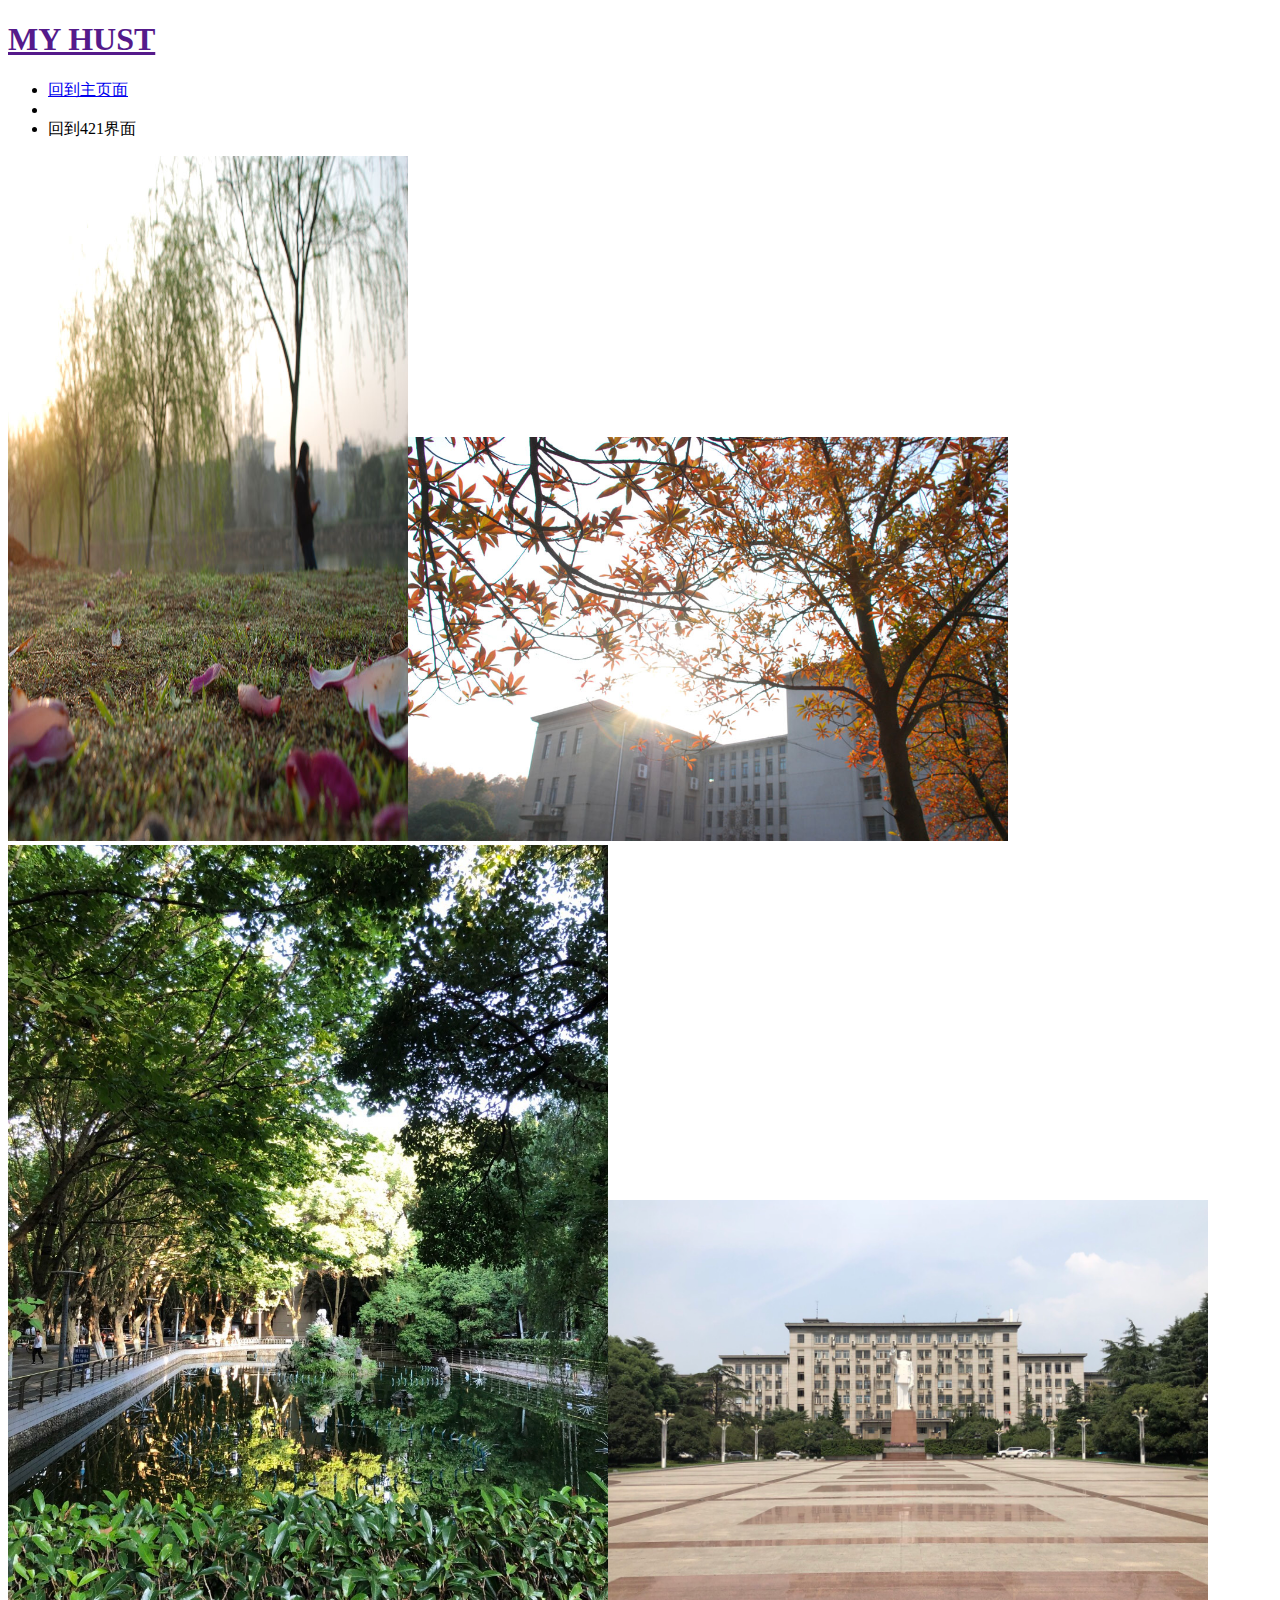
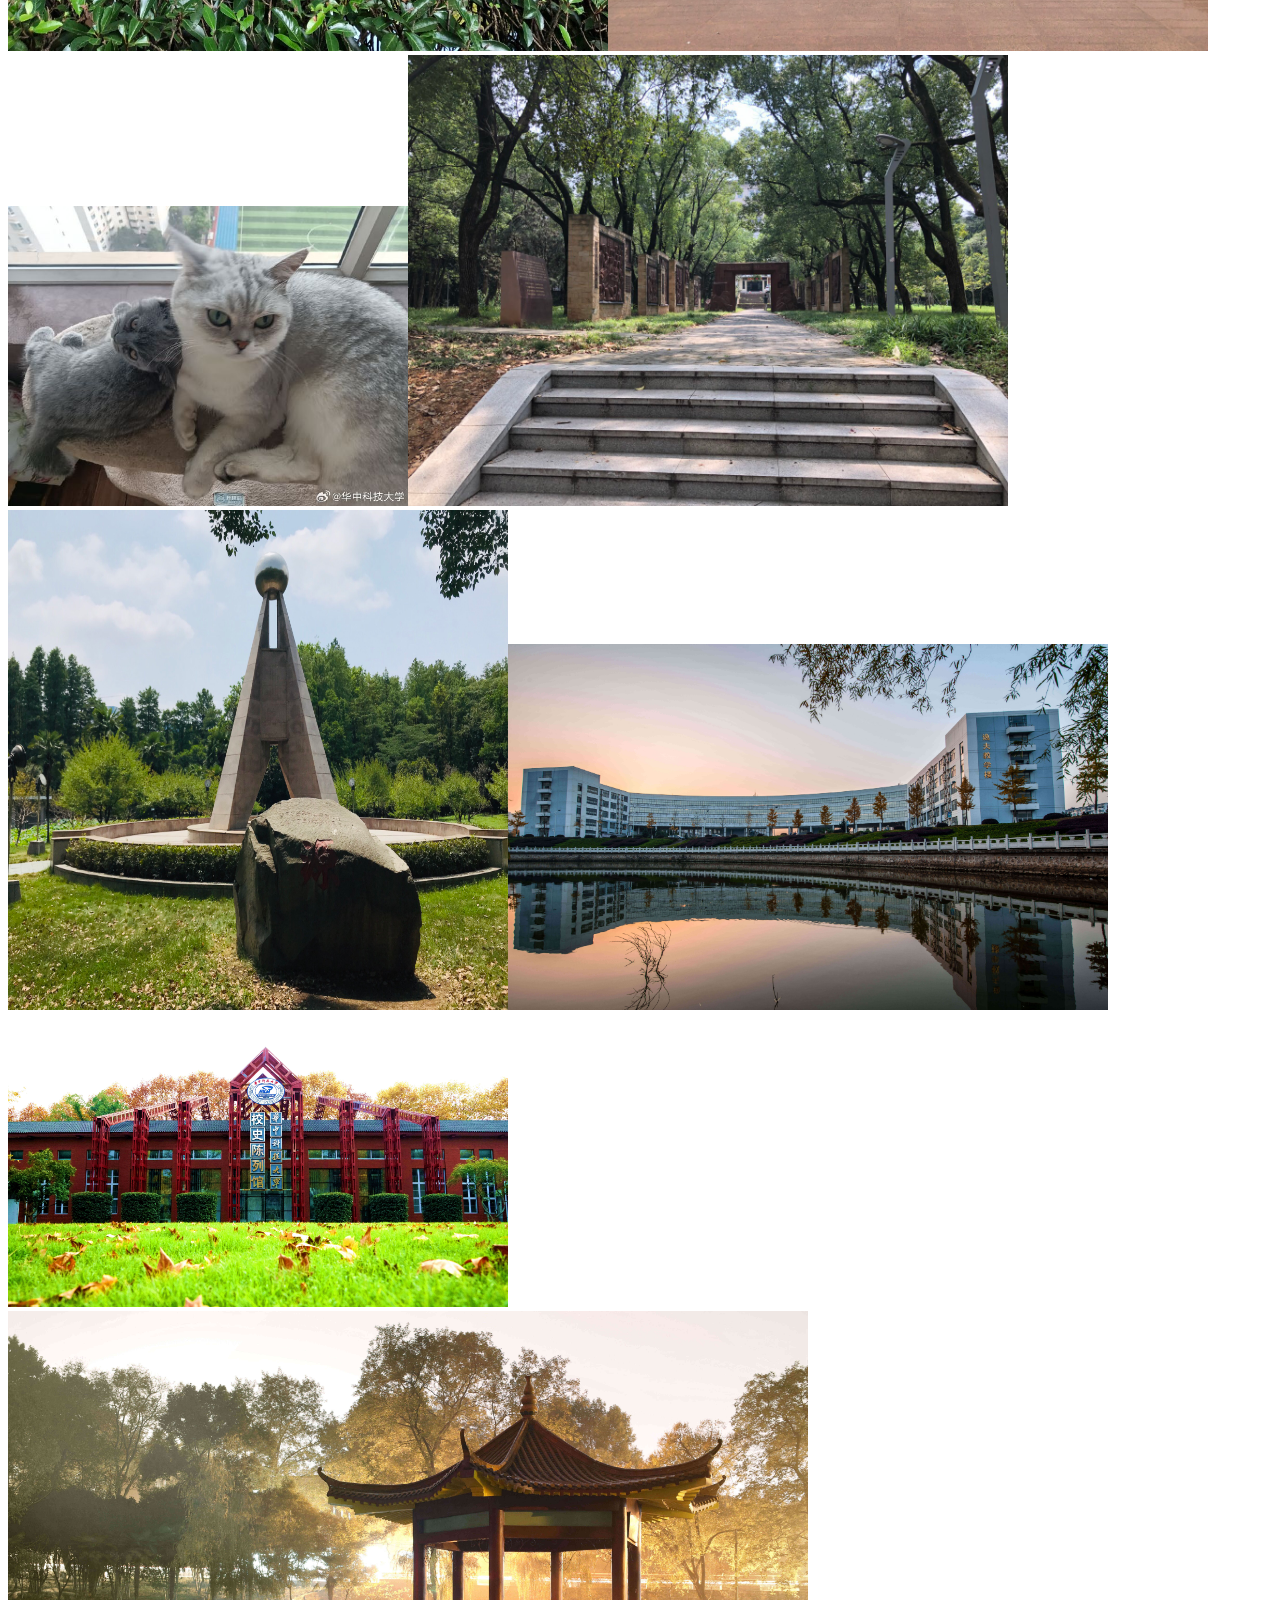
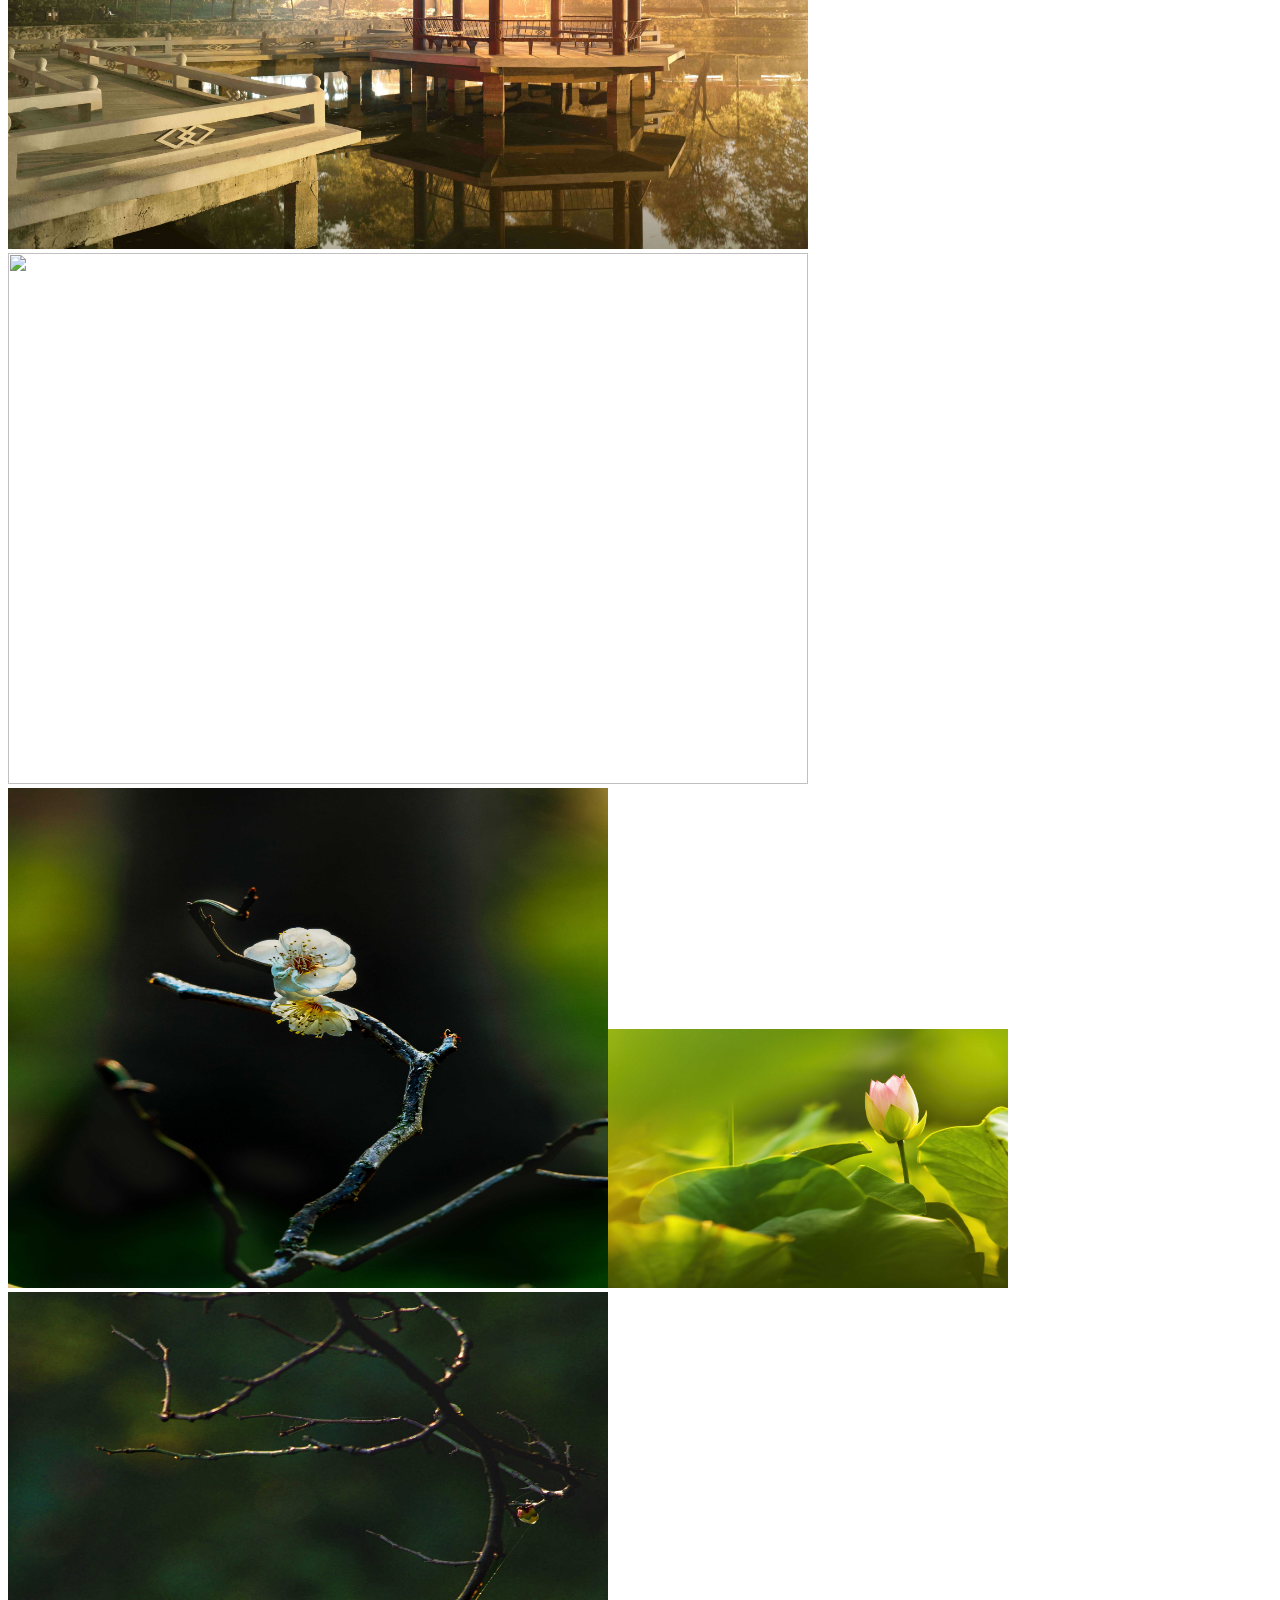
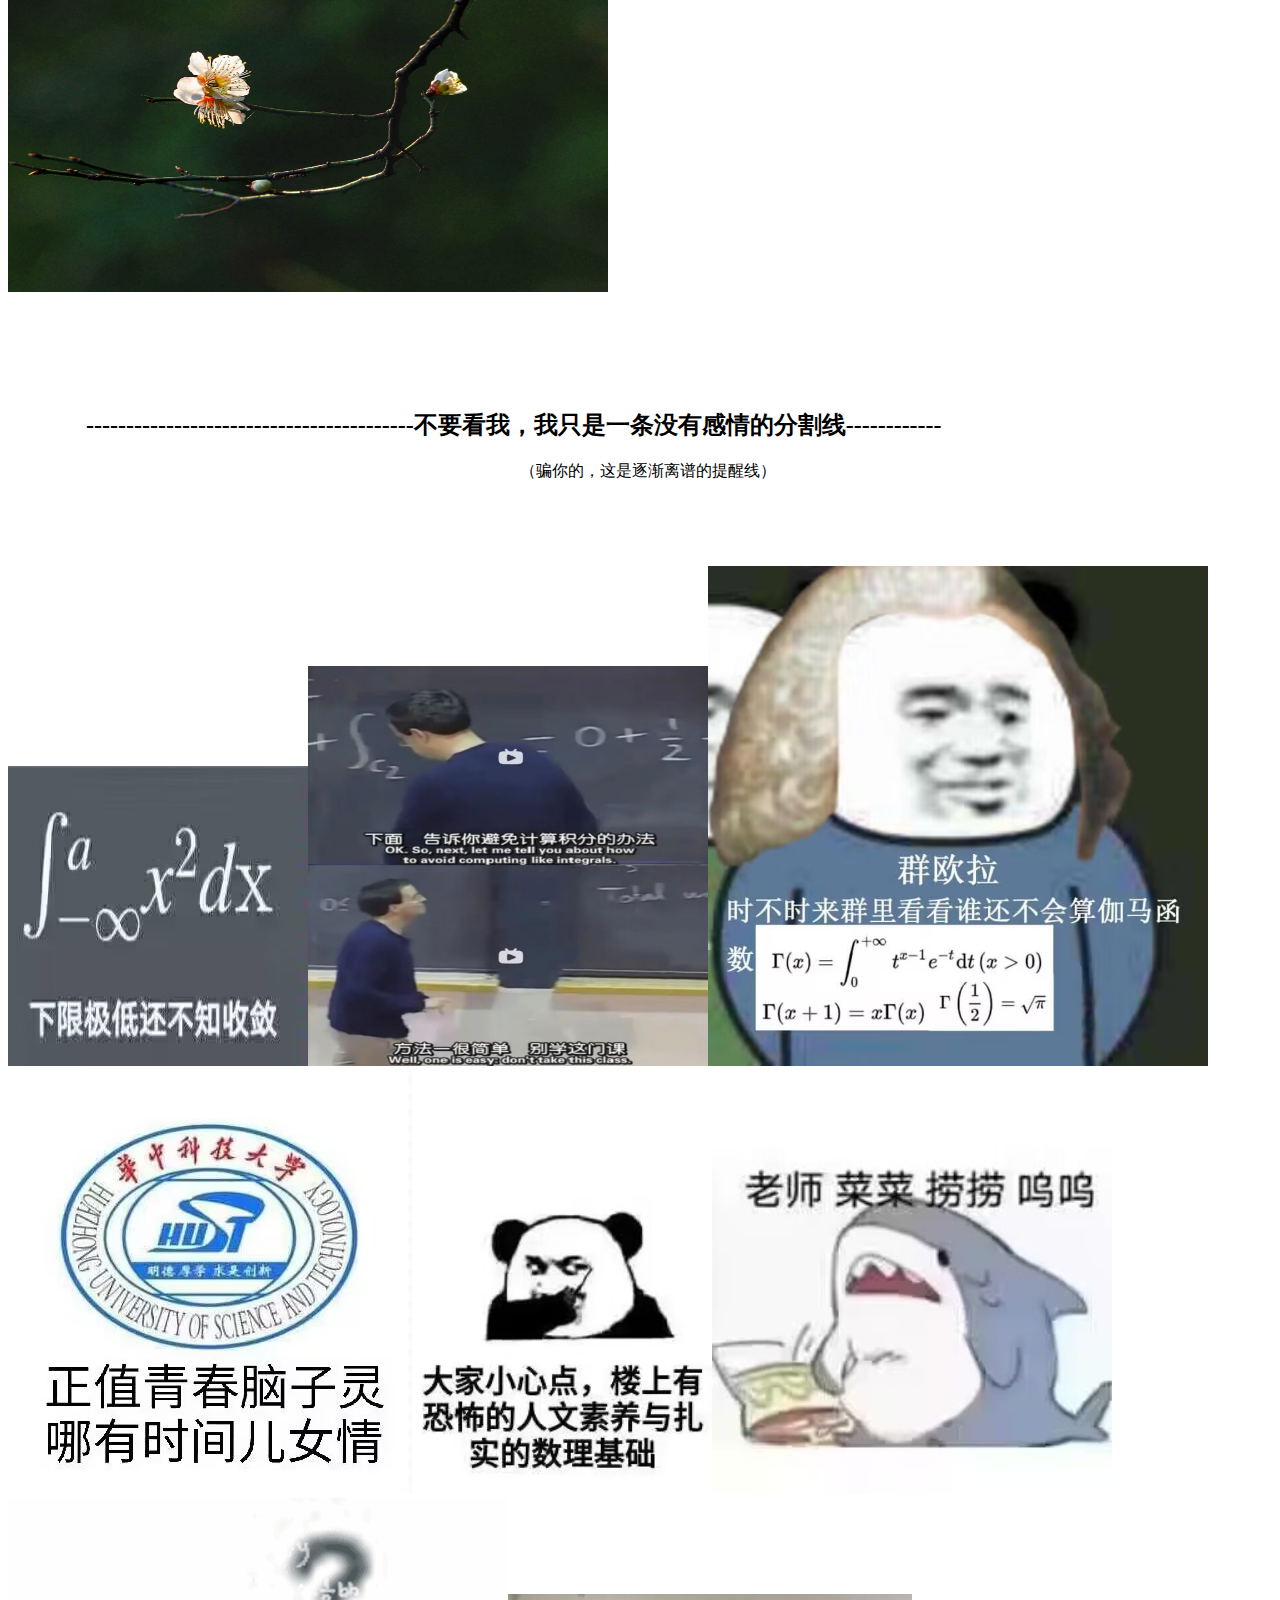
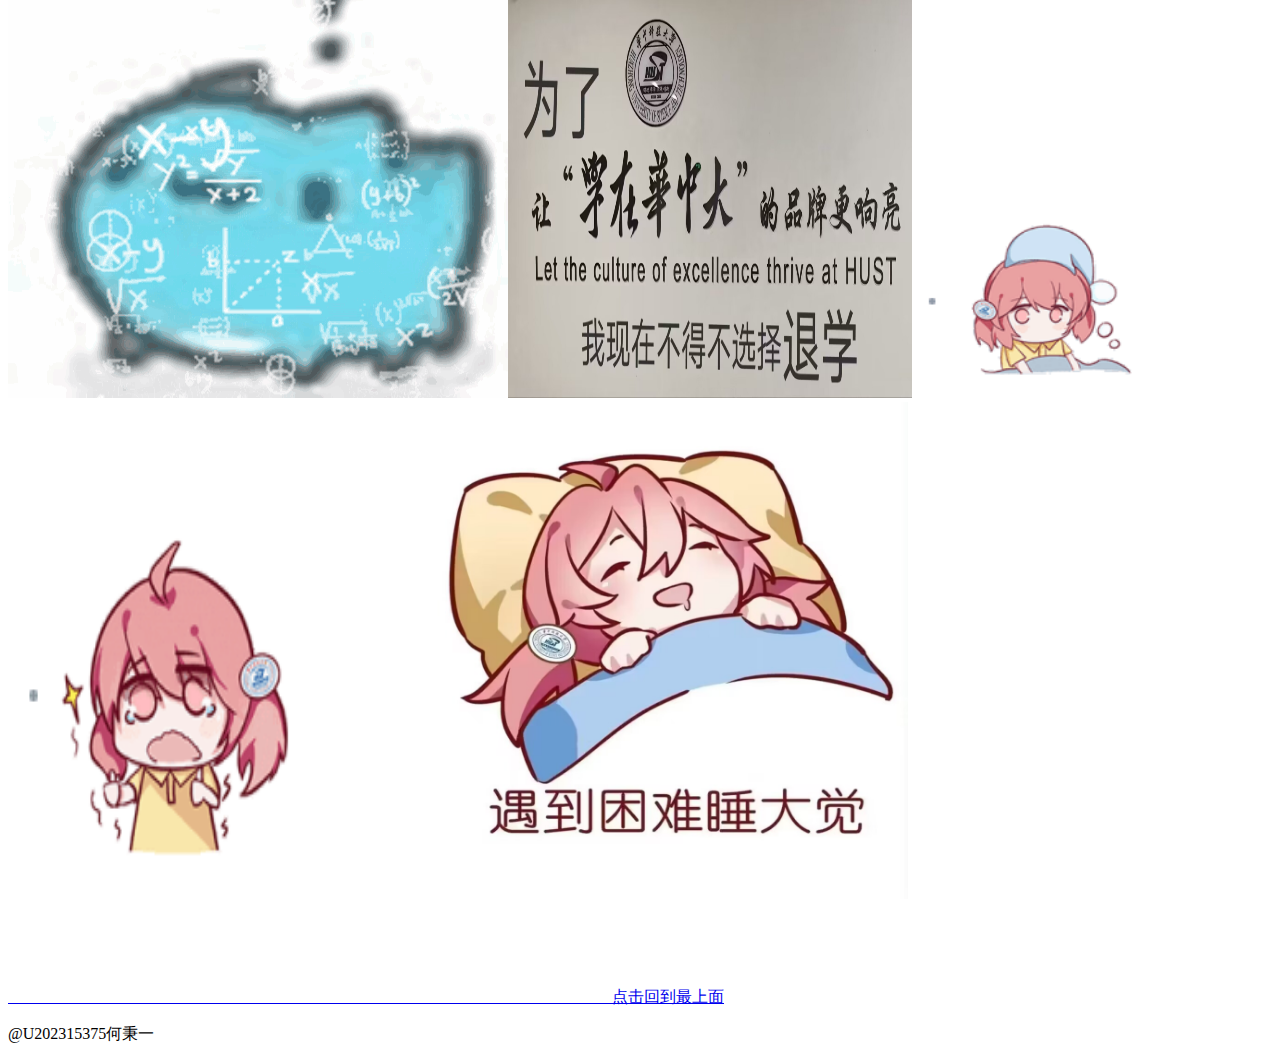
==== my hust 页面.html @ 2a6c6883 "Add files via upload" ====
<!doctype html>
<html lang="en-US">
<head>
<meta charset="utf-8">
<meta http-equiv="X-UA-Compatible" content="IE=edge">
<meta name="viewport" content="width=device-width, initial-scale=1">
<title>MY HUST页面</title>
<link href="../../css/singlePageTemplate.css" rel="stylesheet" type="text/css">
<!--The following script tag downloads a font from the Adobe Edge Web Fonts server for use within the web page. We recommend that you do not modify it.-->
<script>var __adobewebfontsappname__="dreamweaver"</script>
<script src="http://use.edgefonts.net/source-sans-pro:n2:default.js" type="text/javascript"></script>
<!-- HTML5 shim and Respond.js for IE8 support of HTML5 elements and media queries -->
<!-- WARNING: Respond.js doesn't work if you view the page via file:// -->
<!--[if lt IE 9]>
      <script src="https://oss.maxcdn.com/html5shiv/3.7.2/html5shiv.min.js"></script>
      <script src="https://oss.maxcdn.com/respond/1.4.2/respond.min.js"></script>
    <![endif]-->
</head>
<body>
<!-- Main Container -->
<div class="container"> 
  <!-- Navigation -->
  <header> <a href="">
    <h1 class="logo">MY HUST</h1>
  </a>
    <nav>
      <ul>
        <li><a href="主页面.html">回到主页面</a></li>
        <li></li>
        <li>回到421界面</li>
      </ul>
    </nav>
  </header>
  <!-- Hero Section -->
  <!-- About Section -->
  <!-- Stats Gallery Section -->
  
  <!-- Parallax Section -->
  <img src="网站资源/hust图片/4.jpg" alt="" width="400" height="685"><img src="网站资源/hust图片/07.jpg" alt="" width="600" height="404"><img src="网站资源/hust图片/100n0u000000j05id6BF1.jpg" alt="" width="600" height="806"><img src="网站资源/hust图片/100t0w000000kd1ot6695.jpg" alt="" width="600" height="451"><img src="网站资源/hust图片/6325af57ly1hhswhz6ounj20zk0qoq5q.jpg" alt="" width="400" height="300"><img src="网站资源/hust图片/10010w000000kpx8mE06D.jpg" alt="" width="600" height="451"><img src="网站资源/hust图片/1006170000011aqeu84BC.jpg" alt="" width="500" height="500"><img src="网站资源/hust图片/jianzhu9.jpg" alt="" width="600" height="366"><img src="网站资源/hust图片/jianzhu26.jpg" alt="" width="500" height=""><img src="网站资源/hust图片/jianzhu32.jpg" alt="" width="800" height="538"><img src="网站资源/hust图片/qj.jpg" alt="" width="800" height="531"><img src="网站资源/hust图片/tupian04.jpg" alt="" width="600" height="500"><img src="%E7%BD%91%E7%AB%99%E8%B5%84%E6%BA%90/hust%E5%9B%BE%E7%89%87/zuopin05.jpg" alt="" width="400" height="259"><img src="%E7%BD%91%E7%AB%99%E8%B5%84%E6%BA%90/hust%E5%9B%BE%E7%89%87/zuopin08.jpg" alt="" width="600" height="600">
  <section class="banner">
    <h2 class="parallax">&nbsp;</h2>
    <h2 class="parallax">&nbsp;</h2>
    <h2 class="parallax"> &nbsp; &nbsp; &nbsp; &nbsp; &nbsp; &nbsp; &nbsp;-----------------------------------------不要看我，我只是一条没有感情的分割线------------</h2>
    <p> &nbsp; &nbsp; &nbsp; &nbsp; &nbsp; &nbsp; &nbsp; &nbsp; &nbsp; &nbsp; &nbsp; &nbsp; &nbsp; &nbsp; &nbsp; &nbsp; &nbsp; &nbsp; &nbsp; &nbsp; &nbsp; &nbsp; &nbsp; &nbsp; &nbsp; &nbsp; &nbsp; &nbsp; &nbsp; &nbsp; &nbsp; &nbsp; &nbsp; &nbsp; &nbsp; &nbsp; &nbsp; &nbsp; &nbsp; &nbsp; &nbsp; &nbsp; &nbsp; &nbsp; &nbsp; &nbsp; &nbsp; &nbsp; &nbsp; &nbsp; &nbsp; &nbsp; &nbsp; &nbsp; &nbsp; &nbsp; &nbsp; &nbsp; &nbsp; &nbsp; &nbsp; &nbsp; &nbsp; &nbsp; （骗你的，这是逐渐离谱的提醒线） </p>
    <p>&nbsp;</p>
    <p>&nbsp;</p>
  </section>
  <img src="网站资源/hust图片/表情包/D7AC4C9F91821784D9B33D2758E92EAA.jpg" alt="" width="300" height="300"><img src="网站资源/hust图片/表情包/CEBAAFB20646CFE7F856A898B2BE0ED2.jpg" alt="" width="400" height="400"><img src="网站资源/hust图片/表情包/68475579A1457DAA55BB3A9A2DA14011.jpg" alt="" width="500" height="500"><img src="网站资源/hust图片/表情包/63362DF273682CB0D8380EE1DD87A5FE.jpg" alt="" width="404" height="424"><img src="网站资源/hust图片/表情包/7012EC62459120AF9F3AA6A0CAC8885C.jpg" alt="" width="300" height="300"><img src="网站资源/hust图片/表情包/6D90EDD430580ADD8C4B00DE9D1D4248.jpg" alt="" width="400" height="400"><img src="网站资源/hust图片/表情包/2D0CD44CA10CB2AF7CF447B14694BF9F.jpg" alt="" width="500" height="500"><img src="网站资源/hust图片/表情包/1241C35F581BC58F7641AE0C58C3298B.jpg" alt="" width="404" height="404"><img src="网站资源/hust图片/表情包/AD(91}QK@K_2DAI2N`H6J_V.png" alt="" width="300" height="187"><img src="网站资源/hust图片/表情包/56HMDSELD`5LU`E4JZEUFWW.png" alt="" width="400" height="400"><img src="网站资源/hust图片/表情包/394A8D16B85B9D13E0EECBCDFC3BA812.jpg" alt="" width="500" height="497"><!-- More Info Section -->
  <footer> </footer>
  <!-- Footer Section -->
  <section class="footer_banner" id="contact">
<div class="button">
  <p>&nbsp;</p>
  <p>&nbsp;</p>
  <p><a href="my hust 页面.html"> &nbsp; &nbsp; &nbsp; &nbsp; &nbsp; &nbsp; &nbsp; &nbsp; &nbsp; &nbsp; &nbsp; &nbsp; &nbsp; &nbsp; &nbsp; &nbsp; &nbsp; &nbsp; &nbsp; &nbsp; &nbsp; &nbsp; &nbsp; &nbsp; &nbsp; &nbsp; &nbsp; &nbsp; &nbsp; &nbsp; &nbsp; &nbsp; &nbsp; &nbsp; &nbsp; &nbsp; &nbsp; &nbsp; &nbsp; &nbsp; &nbsp; &nbsp; &nbsp; &nbsp; &nbsp; &nbsp; &nbsp; &nbsp; &nbsp; &nbsp; &nbsp; &nbsp; &nbsp; &nbsp; &nbsp; &nbsp; &nbsp; &nbsp; &nbsp; &nbsp; &nbsp; &nbsp; &nbsp; &nbsp; &nbsp; &nbsp; &nbsp; &nbsp; &nbsp; &nbsp; &nbsp; &nbsp; &nbsp; &nbsp; &nbsp; &nbsp;点击回到最上面</a></p>
</div>
  </section>
  <!-- Copyrights Section -->
  <div class="copyright"> @U202315375何秉一</div>
</div>
<!-- Main Container Ends -->
</body>
</html>
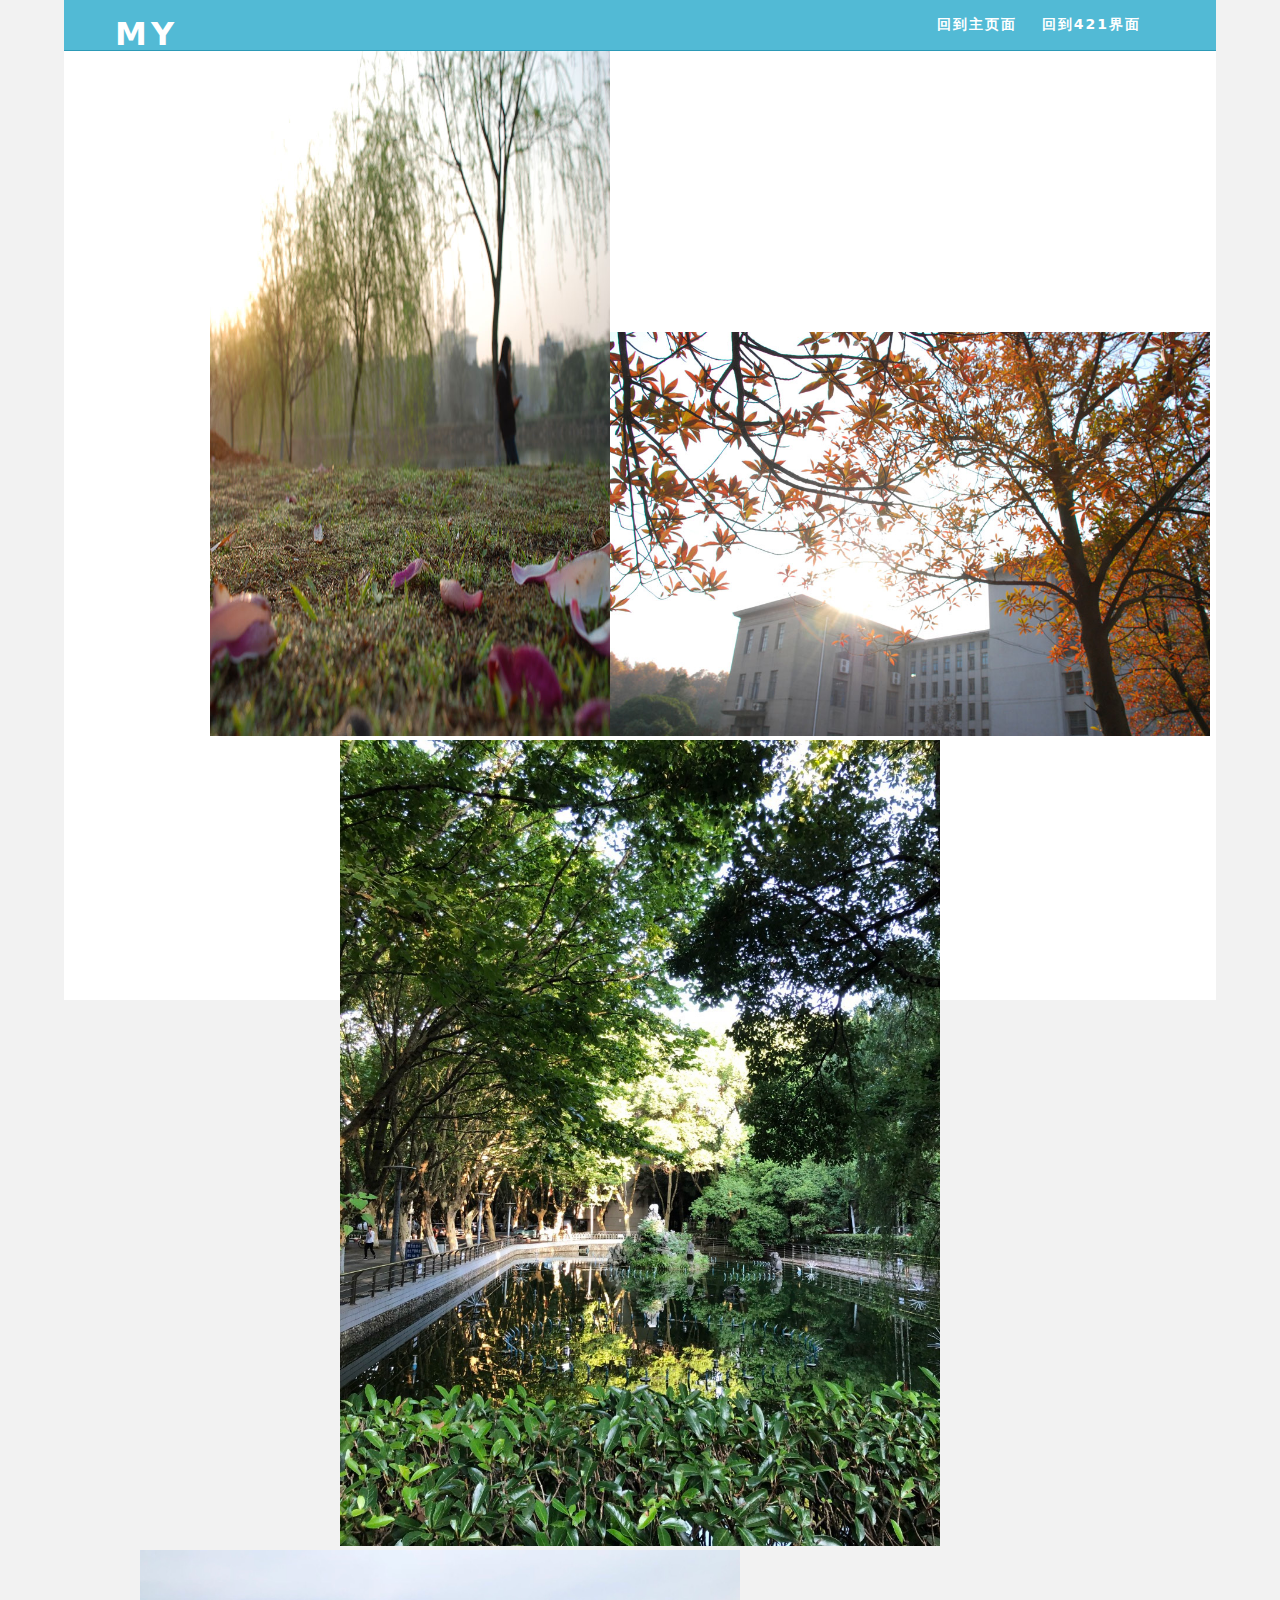
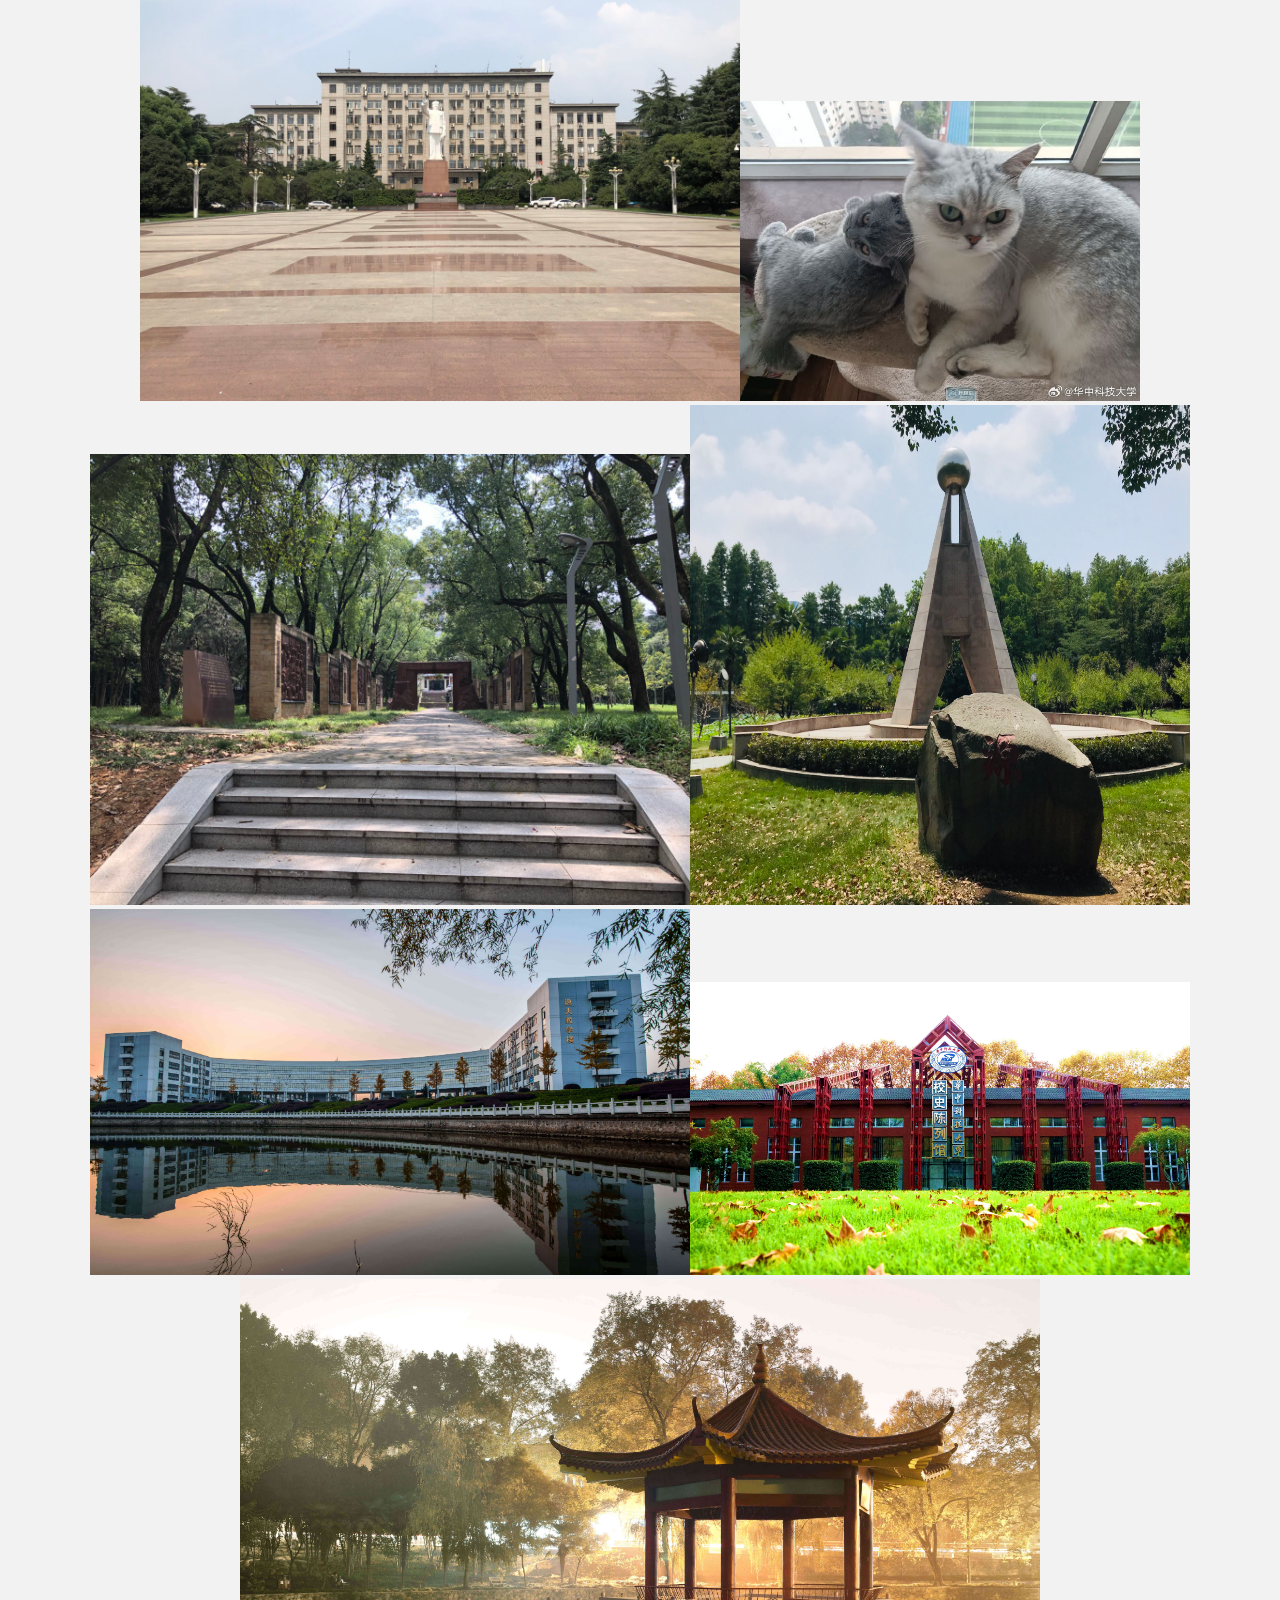
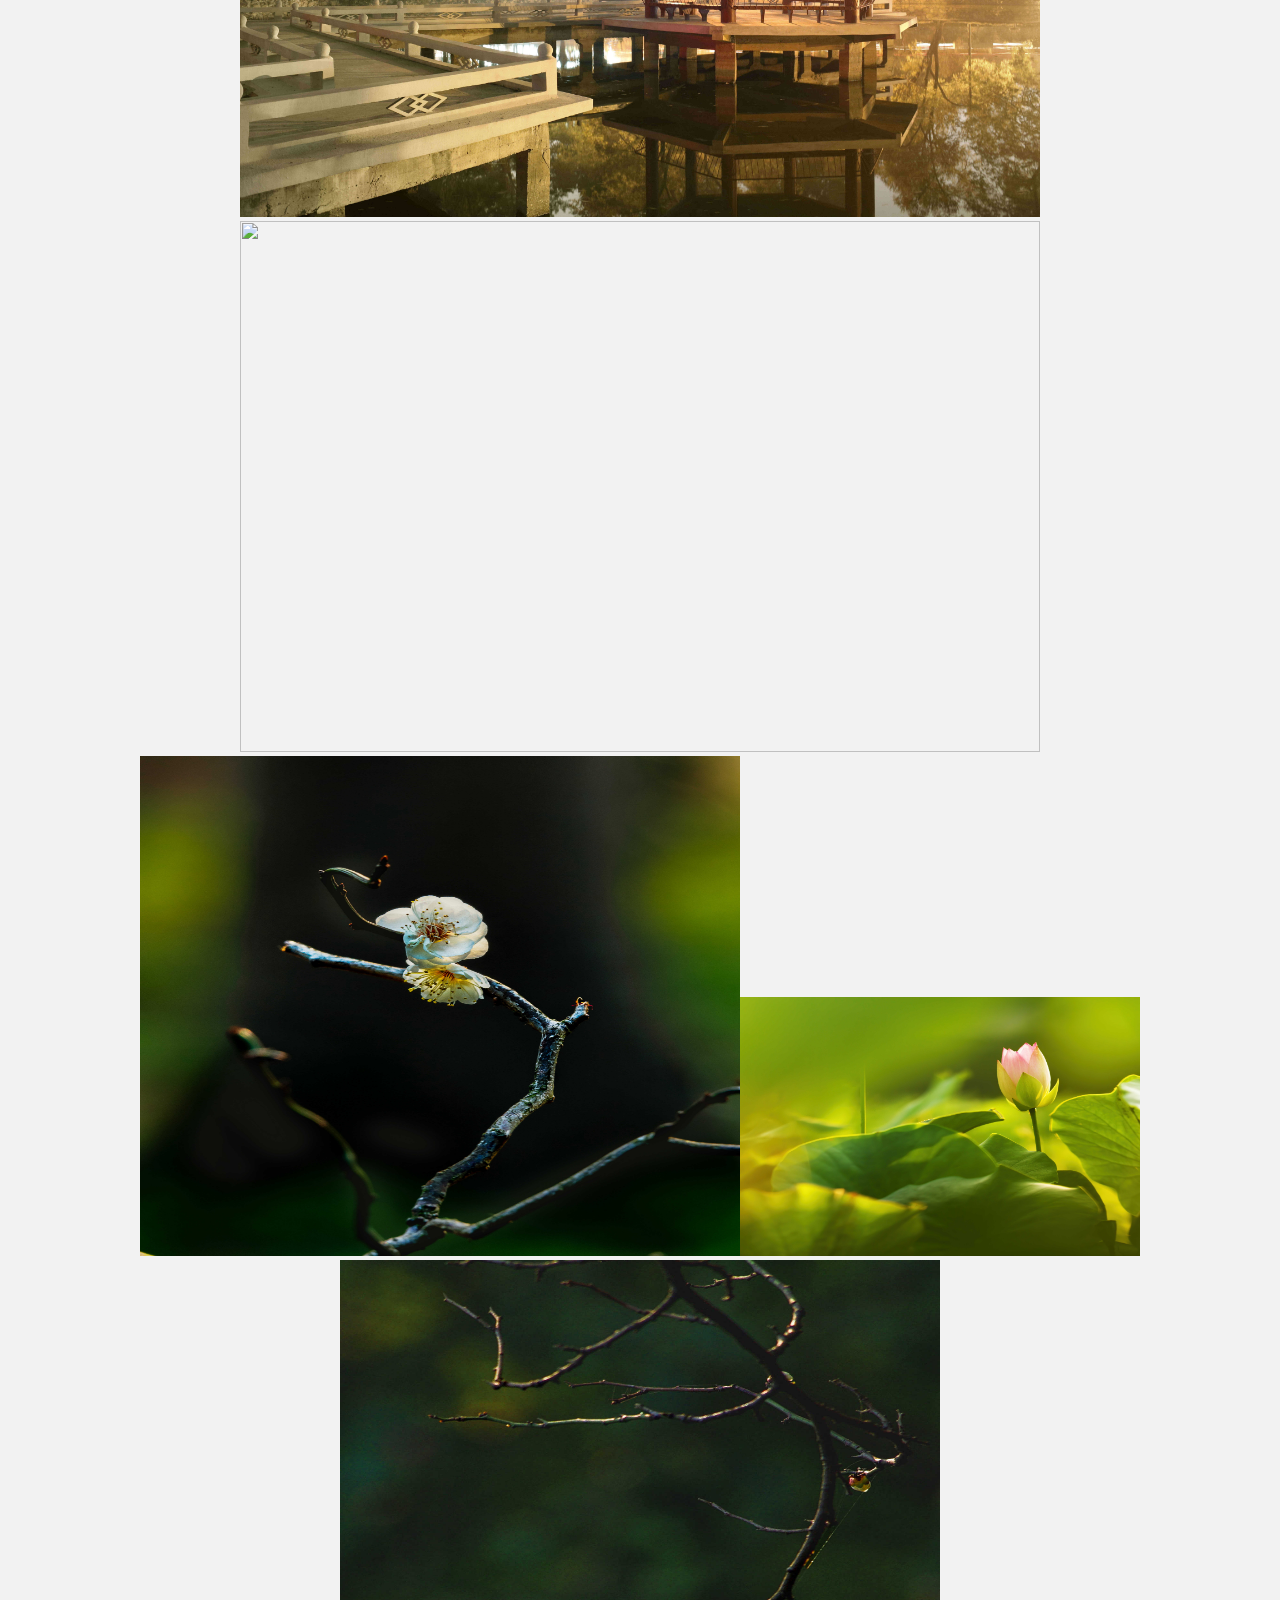
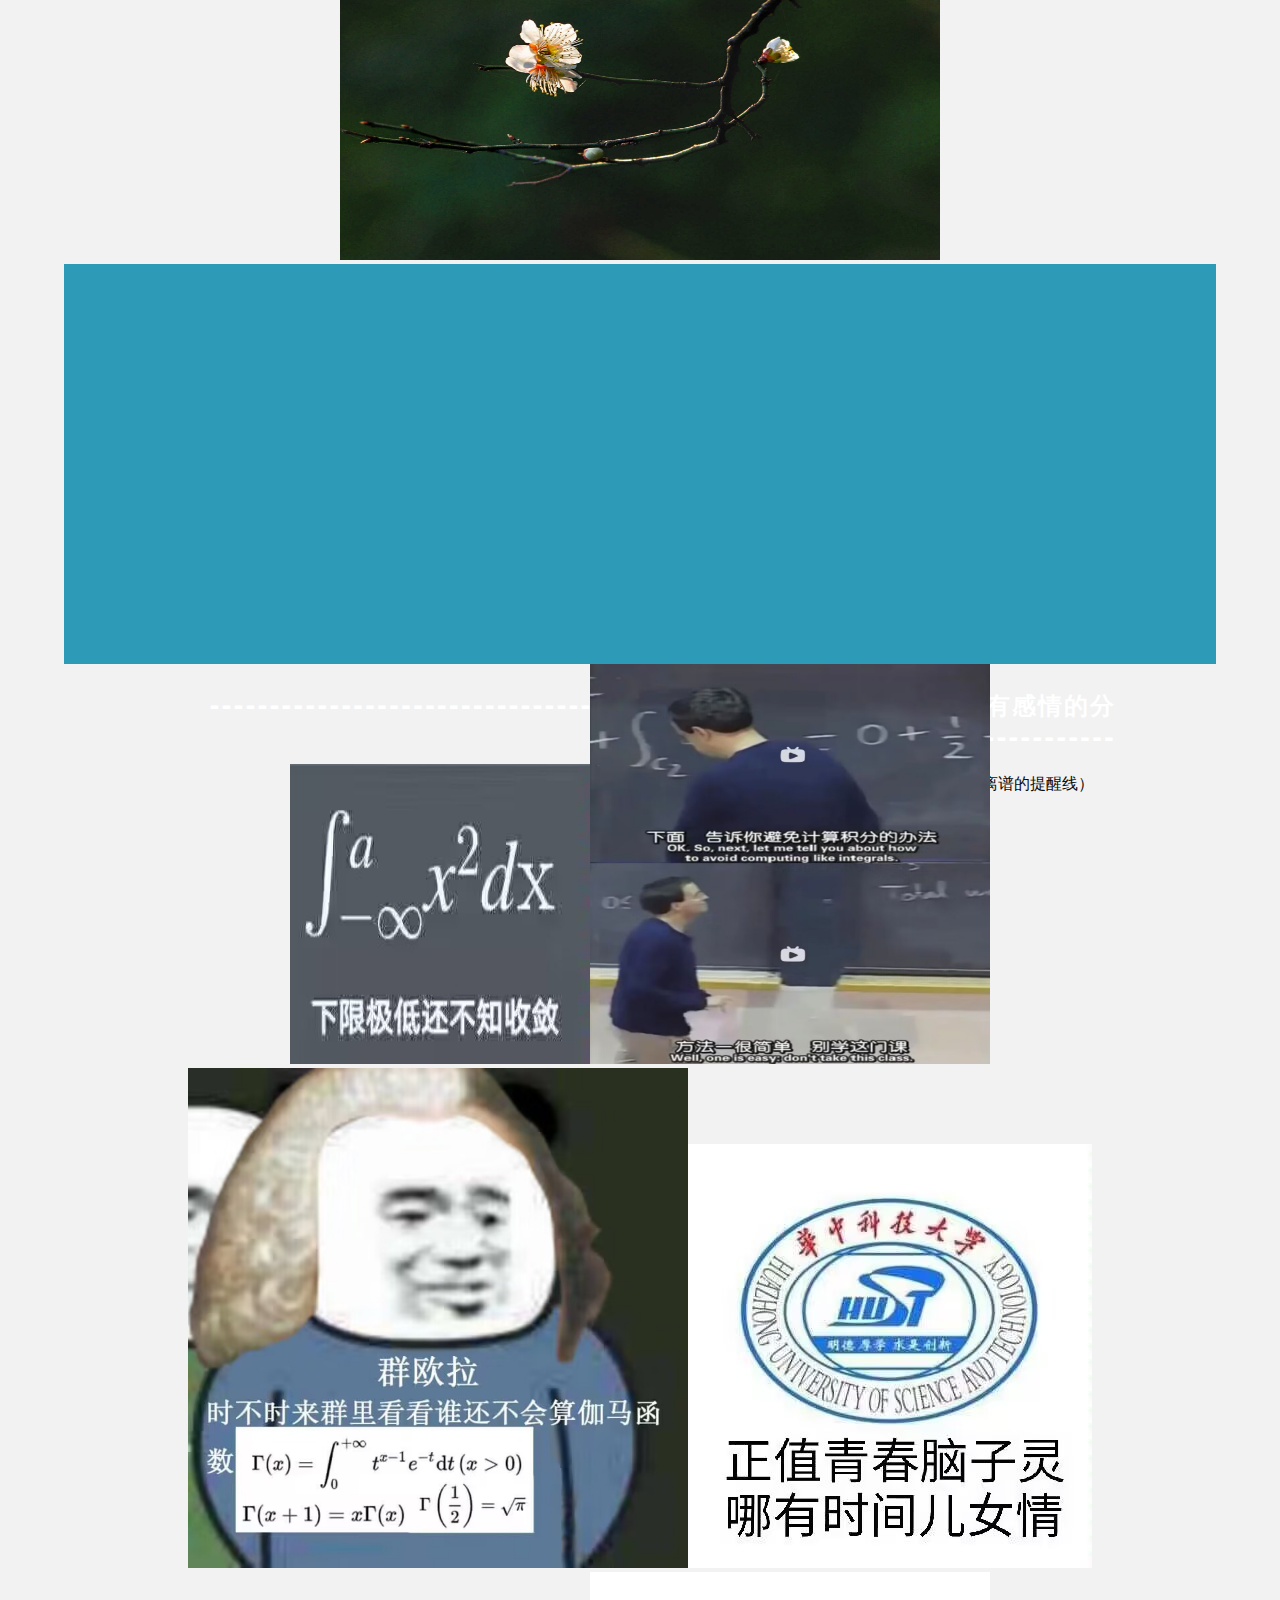
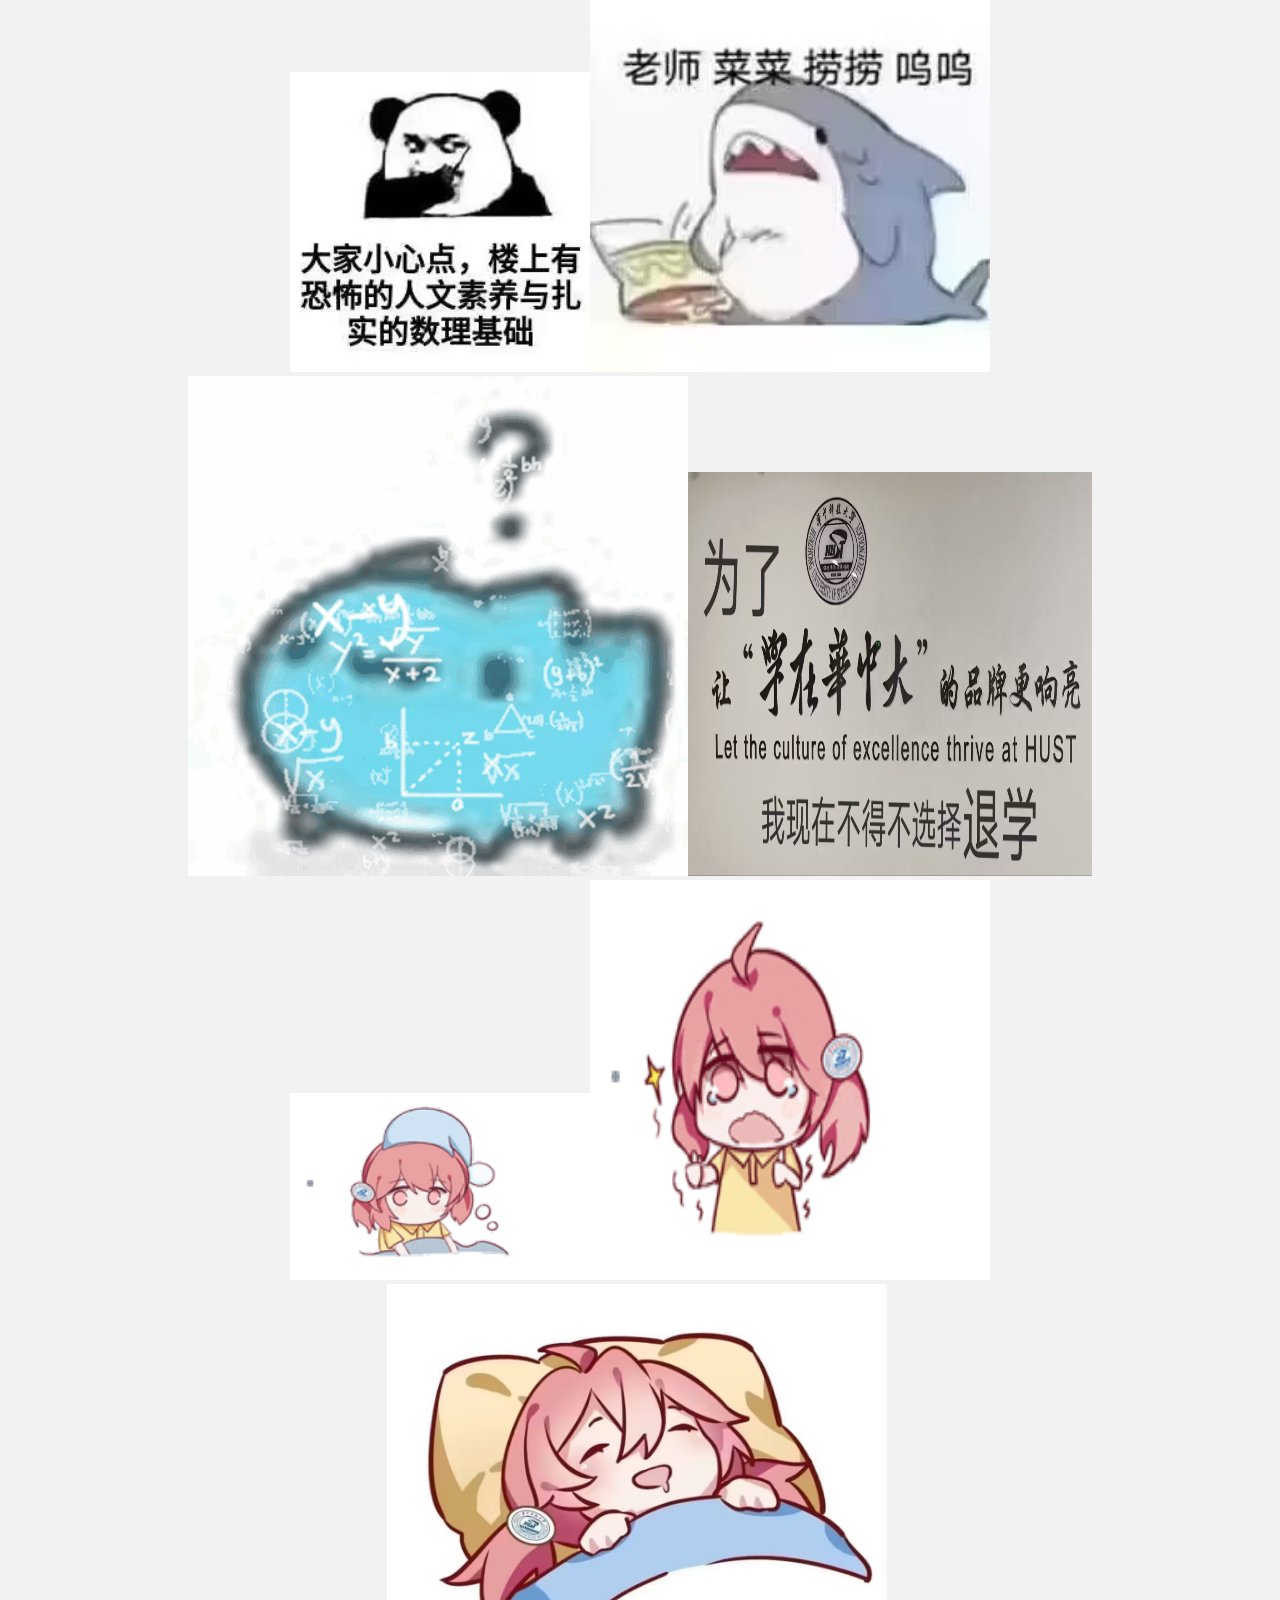
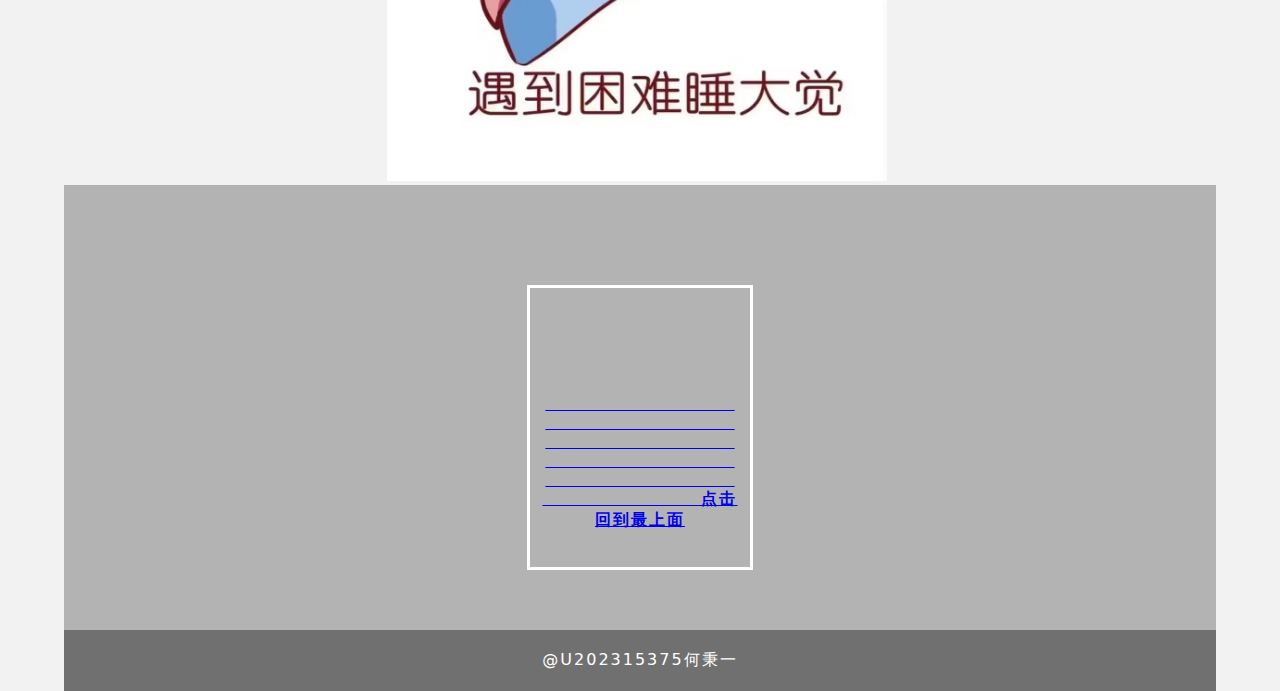
==== commit d3f626c3: "Update my hust 页面.html" ====
--- a/my hust 页面.html
+++ b/my hust 页面.html
@@ -25,7 +25,7 @@
   </a>
     <nav>
       <ul>
-        <li><a href="主页面.html">回到主页面</a></li>
+        <li><a href="index.html">回到主页面</a></li>
         <li></li>
         <li>回到421界面</li>
       </ul>
--- a/css/singlePageTemplate.css
+++ b/css/singlePageTemplate.css
@@ -0,0 +1,482 @@
+@charset "UTF-8";
+/* Body */
+body {
+	font-family: source-sans-pro;
+	background-color: #f2f2f2;
+	margin-top: 0px;
+	margin-right: 0px;
+	margin-bottom: 0px;
+	margin-left: 0px;
+	font-style: normal;
+	font-weight: 200;
+}
+/* Container */
+.container {
+    width: 90%;
+    margin-left: auto;
+    margin-right: auto;
+    height: 1000px;
+    background-color: #FFFFFF;
+    text-align: center;
+    font-family: Segoe, "Segoe UI", "DejaVu Sans", "Trebuchet MS", Verdana, sans-serif;
+    color: #0B0B0B;
+}
+/* Navigation */
+header {
+	width: 100%;
+	height: 5%;
+	background-color: #52bad5;
+	border-bottom: 1px solid #2C9AB7;
+}
+.logo {
+	color: #fff;
+	font-weight: bold;
+	text-align: undefined;
+	width: 10%;
+	float: left;
+	margin-top: 15px;
+	margin-left: 25px;
+	letter-spacing: 4px;
+}
+nav {
+	float: right;
+	width: 50%;
+	text-align: right;
+	margin-right: 25px;
+}
+header nav ul {
+	list-style: none;
+	float: right;
+}
+nav ul li {
+	float: left;
+	color: #FFFFFF;
+	font-size: 14px;
+	text-align: left;
+	margin-right: 25px;
+	letter-spacing: 2px;
+	font-weight: bold;
+	transition: all 0.3s linear;
+}
+ul li a {
+	color: #FFFFFF;
+	text-decoration: none;
+}
+ul li:hover a {
+	color: #2C9AB7;
+}
+.hero_header {
+	color: #FFFFFF;
+	text-align: center;
+	margin-top: 0px;
+	margin-right: 0px;
+	margin-bottom: 0px;
+	margin-left: 0px;
+	letter-spacing: 4px;
+}
+/* Hero Section */
+.hero {
+	background-color: #B3B3B3;
+	padding-top: 150px;
+	padding-bottom: 150px;
+}
+.light {
+	font-weight: bold;
+	color: #717070;
+}
+.tagline {
+	text-align: center;
+	color: #FFFFFF;
+	margin-top: 4px;
+	font-weight: lighter;
+	text-transform: uppercase;
+	letter-spacing: 1px;
+}
+/* About Section */
+.text_column {
+	width: 29%;
+	text-align: justify;
+	font-weight: lighter;
+	line-height: 25px;
+	float: left;
+	padding-left: 20px;
+	padding-right: 20px;
+	color: #A3A3A3;
+}
+.about {
+	padding-left: 25px;
+	padding-right: 25px;
+	padding-top: 35px;
+	display: inline-block;
+	background-color: #FFFFFF;
+	margin-top: 0px;
+}
+/* Stats Gallery */
+.stats {
+	color: #717070;
+	margin-bottom: 5px;
+}
+.gallery {
+	clear: both;
+	display: inline-block;
+	width: 100%;
+	background-color: #FFFFFF;
+	/* [disabled]min-width: 400px;
+*/
+	padding-bottom: 35px;
+	padding-top: 0px;
+	margin-top: -5px;
+	margin-bottom: 0px;
+}
+.thumbnail {
+	width: 25%;
+	text-align: center;
+	float: left;
+	margin-top: 35px;
+}
+.gallery .thumbnail h4 {
+	margin-top: 5px;
+	margin-right: 5px;
+	margin-bottom: 5px;
+	margin-left: 5px;
+	color: #52BAD5;
+}
+.gallery .thumbnail p {
+	margin-top: 0px;
+	margin-right: 0px;
+	margin-bottom: 0px;
+	margin-left: 0px;
+	color: #A3A3A3;
+}
+/* Parallax Section */
+.banner {
+	background-color: #2D9AB7;
+	background-image: url(../images/parallax.png);
+	height: 400px;
+	background-attachment: fixed;
+	background-size: cover;
+	background-repeat: no-repeat;
+}
+.parallax {
+	color: #FFFFFF;
+	text-align: right;
+	padding-right: 100px;
+	padding-top: 110px;
+	letter-spacing: 2px;
+	margin-top: 0px;
+}
+.parallax_description {
+	color: #FFFFFF;
+	text-align: right;
+	padding-right: 100px;
+	width: 30%;
+	float: right;
+	font-weight: lighter;
+	line-height: 23px;
+	margin-top: 0px;
+	margin-right: 0px;
+	margin-bottom: 0px;
+	margin-left: 0px;
+}
+/* More info */
+footer {
+	background-color: #FFFFFF;
+	padding-bottom: 35px;
+}
+.footer_column {
+	width: 50%;
+	text-align: center;
+	padding-top: 30px;
+	float: left;
+}
+footer .footer_column h3 {
+	color: #B3B3B3;
+	text-align: center;
+}
+footer .footer_column p {
+	color: #717070;
+	background-color: #FFFFFF;
+}
+.cards {
+	width: 100%;
+	height: auto;
+	max-width: 400px;
+	max-height: 200px;
+}
+footer .footer_column p {
+	padding-left: 30px;
+	padding-right: 30px;
+	text-align: justify;
+	line-height: 25px;
+	font-weight: lighter;
+	margin-left: 20px;
+	margin-right: 20px;
+}
+.button {
+	width: 200px;
+	margin-top: 40px;
+	margin-right: auto;
+	margin-bottom: auto;
+	margin-left: auto;
+	padding-top: 20px;
+	padding-right: 10px;
+	padding-bottom: 20px;
+	padding-left: 10px;
+	text-align: center;
+	vertical-align: middle;
+	border-radius: 0px;
+	text-transform: uppercase;
+	font-weight: bold;
+	letter-spacing: 2px;
+	border: 3px solid #FFFFFF;
+	color: #FFFFFF;
+	transition: all 0.3s linear;
+}
+.button:hover {
+	background-color: #FEFEFE;
+	color: #C4C4C4;
+	cursor: pointer;
+}
+.copyright {
+	text-align: center;
+	padding-top: 20px;
+	padding-bottom: 20px;
+	background-color: #717070;
+	color: #FFFFFF;
+	text-transform: uppercase;
+	font-weight: lighter;
+	letter-spacing: 2px;
+	border-top-width: 2px;
+}
+.footer_banner {
+	background-color: #B3B3B3;
+	padding-top: 60px;
+	padding-bottom: 60PX;
+	margin-bottom: 0px;
+	background-image: url(../images/pattern.png);
+	background-repeat: repeat;
+}
+footer {
+	display: inline-block;
+}
+.hidden {
+	display: none;
+}
+
+/* Mobile */
+@media (max-width: 320px) {
+.logo {
+	width: 100%;
+	text-align: center;
+	margin-top: 13px;
+	margin-right: 0px;
+	margin-bottom: 0px;
+	margin-left: 0px;
+}
+.container header nav {
+	margin-top: 0px;
+	margin-right: 0px;
+	margin-bottom: 0px;
+	margin-left: 0px;
+	width: 100%;
+	float: none;
+	display: none;
+}
+header nav ul {
+}
+nav ul li {
+	margin-top: 0px;
+	margin-right: 0px;
+	margin-bottom: 0px;
+	margin-left: 0px;
+	width: 100%;
+	text-align: center;
+}
+.text_column {
+	width: 100%;
+	text-align: justify;
+	padding-top: 0px;
+	padding-right: 0px;
+	padding-bottom: 0px;
+	padding-left: 0px;
+}
+.thumbnail {
+	width: 100%;
+}
+.footer_column {
+	width: 100%;
+	margin-top: 0px;
+}
+.parallax {
+	text-align: center;
+	margin-top: 0px;
+	margin-right: 0px;
+	margin-bottom: 0px;
+	margin-left: 0px;
+	padding-top: 40%;
+	padding-right: 0px;
+	padding-bottom: 0px;
+	padding-left: 0px;
+	width: 100%;
+	font-size: 18px;
+}
+.parallax_description {
+	padding-top: 0px;
+	padding-right: 0px;
+	padding-bottom: 0px;
+	padding-left: 0px;
+	width: 90%;
+	margin-top: 25px;
+	margin-right: 0px;
+	margin-bottom: 0px;
+	margin-left: 12px;
+	float: none;
+	text-align: center;
+}
+.banner {
+	background-color: #2D9AB7;
+	background-image: none;
+}
+.tagline {
+	margin-top: 20px;
+	line-height: 22px;
+}
+.hero_header {
+	padding-left: 10px;
+	padding-right: 10px;
+	line-height: 22px;
+	text-align: center;
+}
+}
+
+/* Small Tablets */
+@media (min-width: 321px)and (max-width: 767px) {
+.logo {
+	width: 100%;
+	text-align: center;
+	margin-top: 13px;
+	margin-right: 0px;
+	margin-bottom: 0px;
+	margin-left: 0px;
+	color: #043745;
+}
+.container header nav {
+	margin-top: 0px;
+	margin-right: 0px;
+	margin-bottom: 0px;
+	margin-left: 0px;
+	width: 100%;
+	float: none;
+	overflow: auto;
+	display: inline-block;
+	background: #52bad5;
+}
+header nav ul {
+	padding: 0px;
+	float: none;
+}
+nav ul li {
+	margin-top: 0px;
+	margin-right: 0px;
+	margin-bottom: 0px;
+	margin-left: 0px;
+	width: 100%;
+	text-align: center;
+	padding-top: 8px;
+	padding-bottom: 8px;
+}
+.text_column {
+	width: 100%;
+	text-align: left;
+	padding-top: 0px;
+	padding-right: 0px;
+	padding-bottom: 0px;
+	padding-left: 0px;
+}
+.thumbnail {
+	width: 100%;
+}
+.footer_column {
+	width: 100%;
+	margin-top: 0px;
+}
+.parallax {
+	text-align: center;
+	margin-top: 0px;
+	margin-right: 0px;
+	margin-bottom: 0px;
+	margin-left: 0px;
+	padding-top: 40%;
+	padding-right: 0px;
+	padding-bottom: 0px;
+	padding-left: 0px;
+	width: 100%;
+	font-size: 18px;
+}
+.parallax_description {
+	padding-top: 0px;
+	padding-right: 0px;
+	padding-bottom: 0px;
+	padding-left: 0px;
+	margin-top: 30%;
+	margin-right: 0px;
+	margin-bottom: 0px;
+	margin-left: 0px;
+	float: none;
+	width: 100%;
+	text-align: center;
+}
+.thumbnail {
+	width: 50%;
+}
+.parallax {
+	margin-top: 0px;
+	margin-right: 0px;
+	margin-bottom: 0px;
+	margin-left: 0px;
+	padding-right: 0px;
+	padding-bottom: 0px;
+	padding-left: 0px;
+	padding-top: 20%;
+}
+.parallax_description {
+	margin-top: 0px;
+	margin-right: 0px;
+	margin-bottom: 0px;
+	margin-left: 0px;
+	width: 100%;
+	padding-top: 30px;
+}
+.banner {
+	padding-left: 20px;
+	padding-right: 20px;
+}
+.footer_column {
+	width: 100%;
+}
+}
+
+/* Small Desktops */
+@media (min-width: 768px) and (max-width: 1096px) {
+.text_column {
+	width: 100%;
+}
+.thumbnail {
+	width: 50%;
+}
+.text_column {
+	width: 100%;
+	margin-top: 0px;
+	margin-right: 0px;
+	margin-bottom: 0px;
+	margin-left: 0px;
+	padding-top: 0px;
+	padding-right: 0px;
+	padding-bottom: 0px;
+	padding-left: 0px;
+}
+.banner {
+	margin-top: 0px;
+	padding-top: 0px;
+}
+}
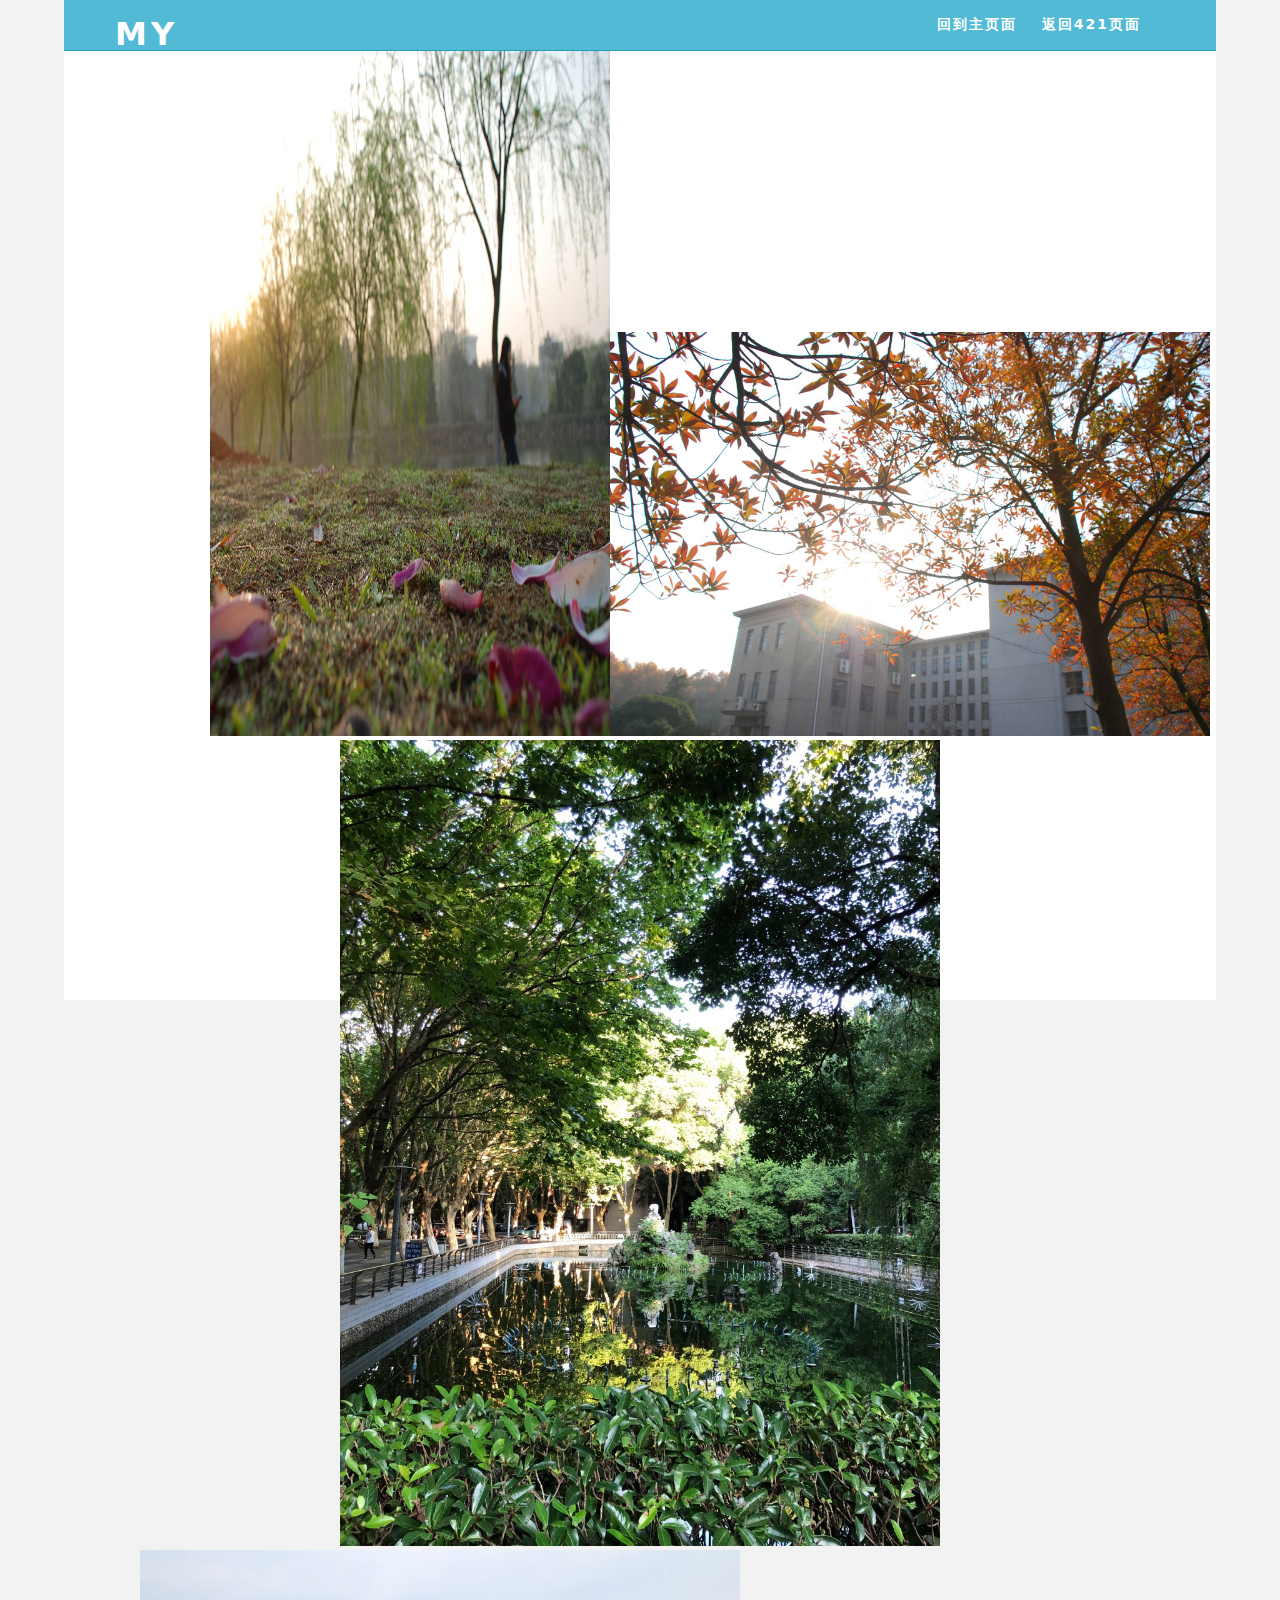
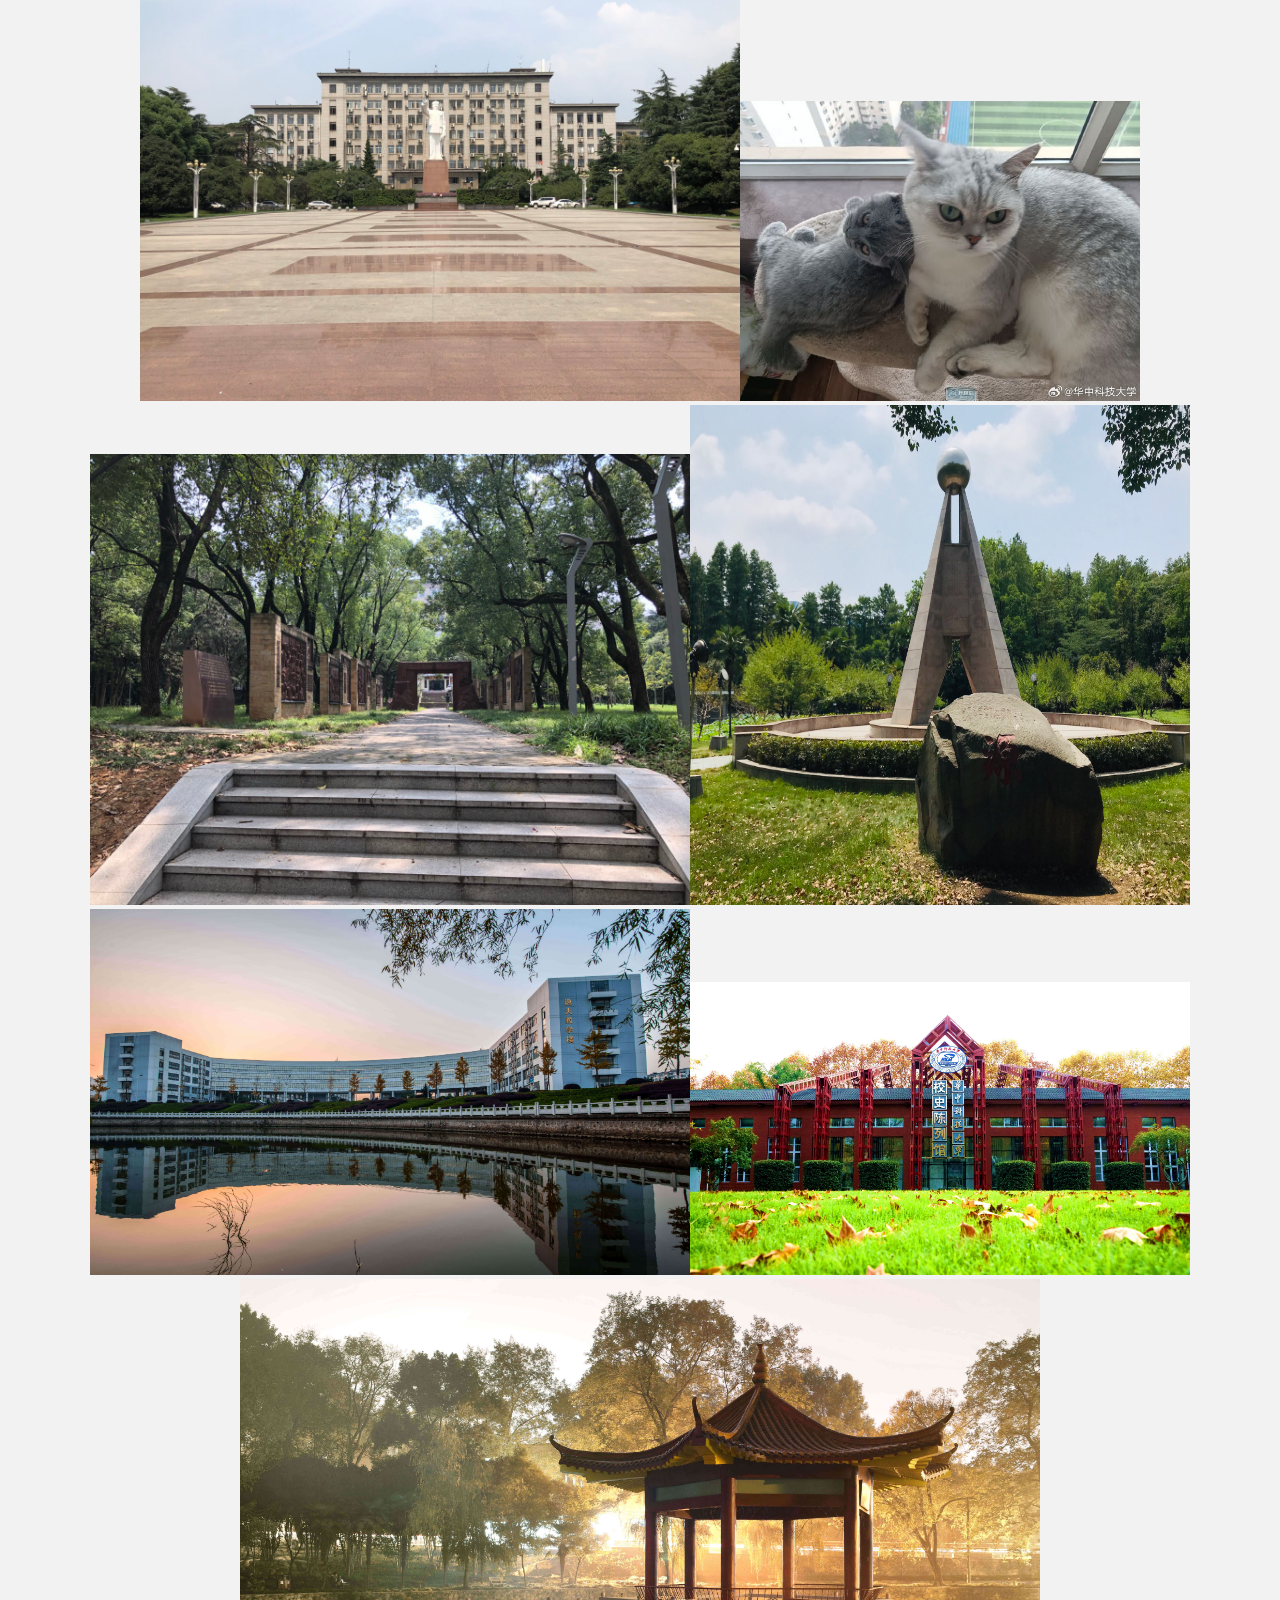
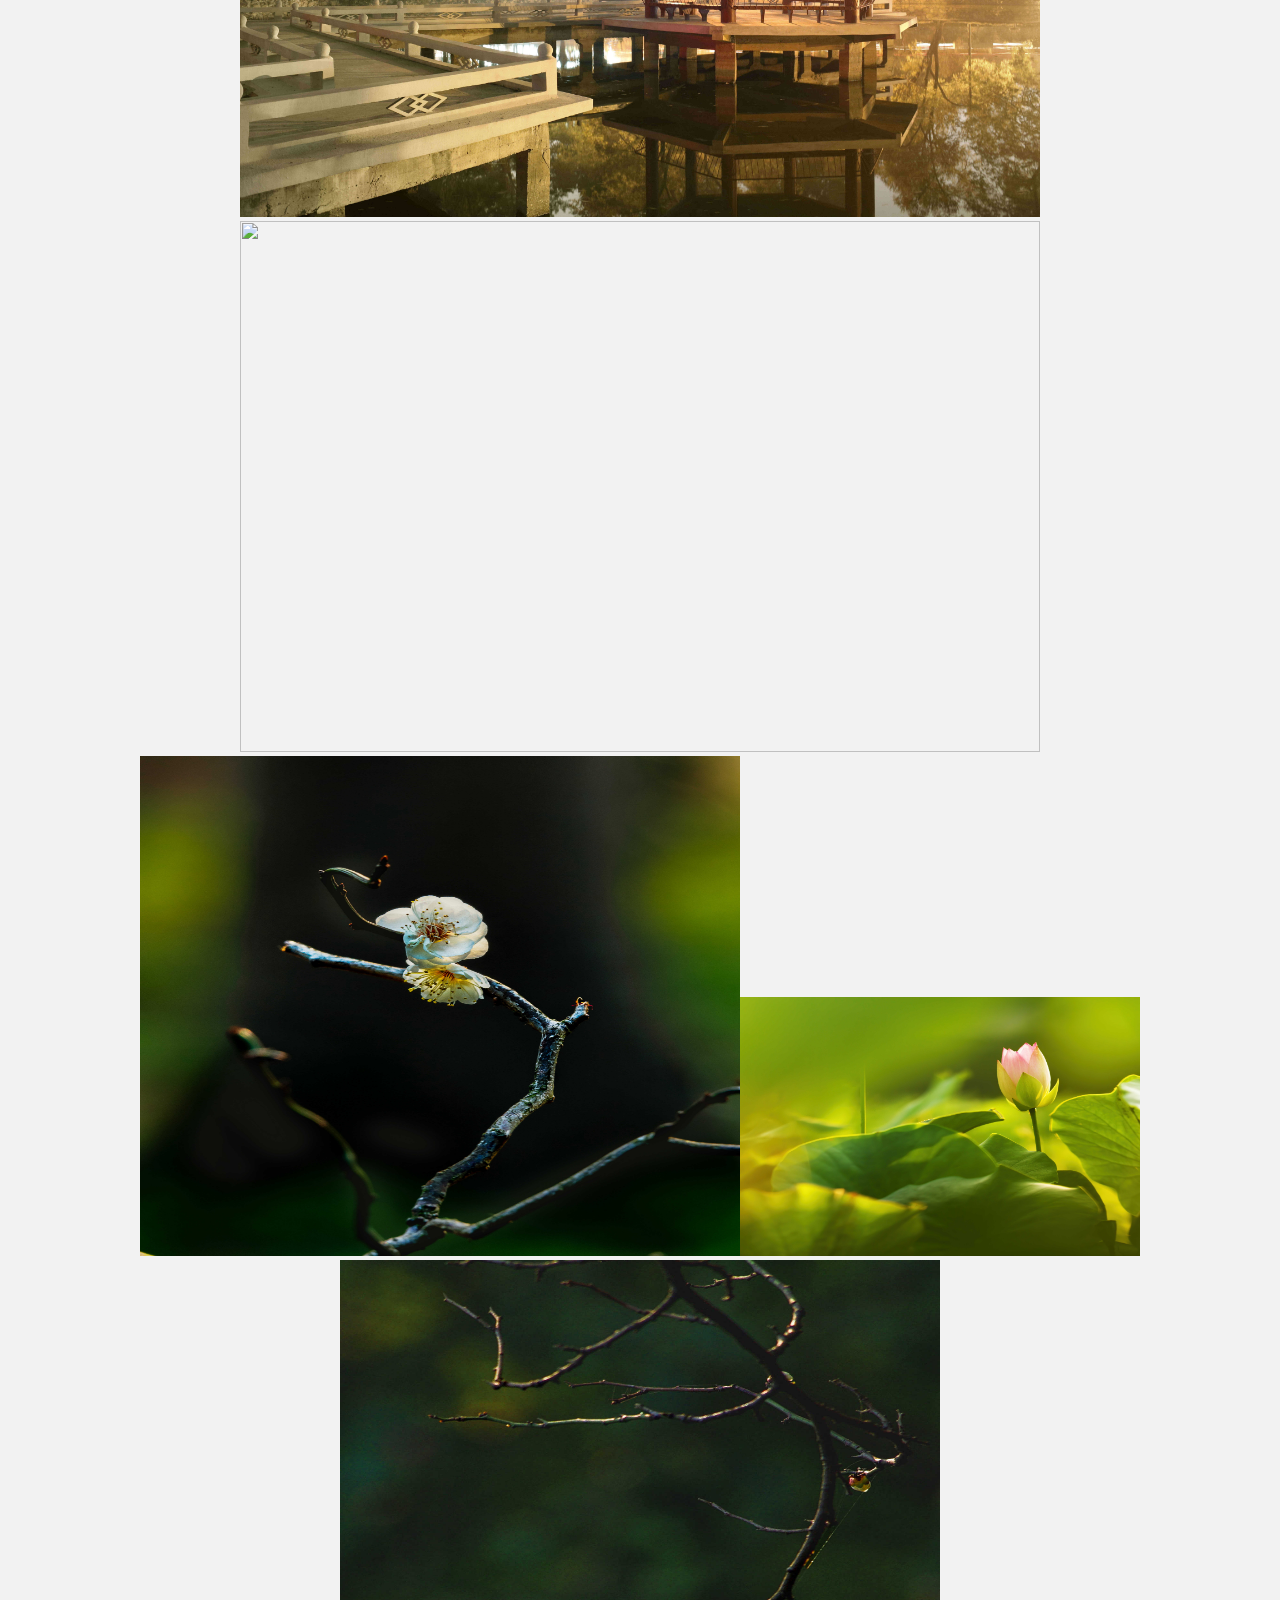
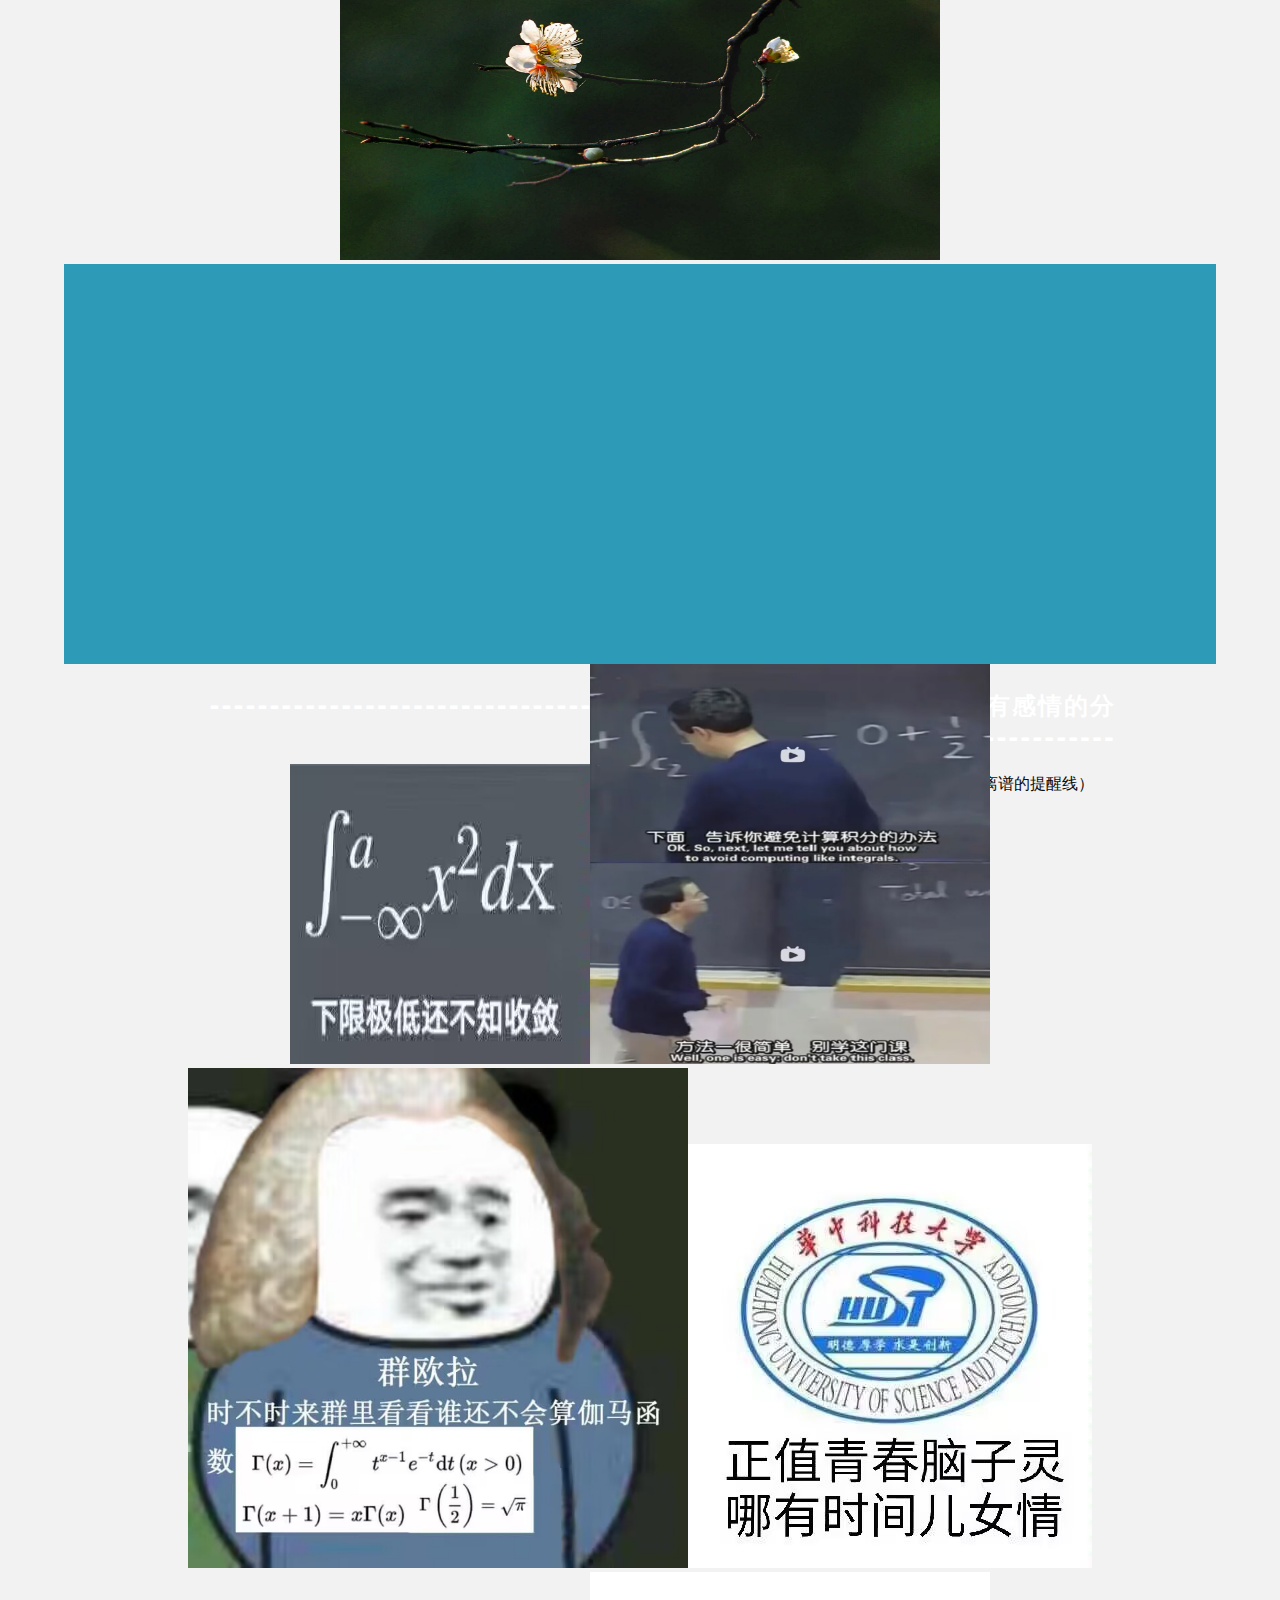
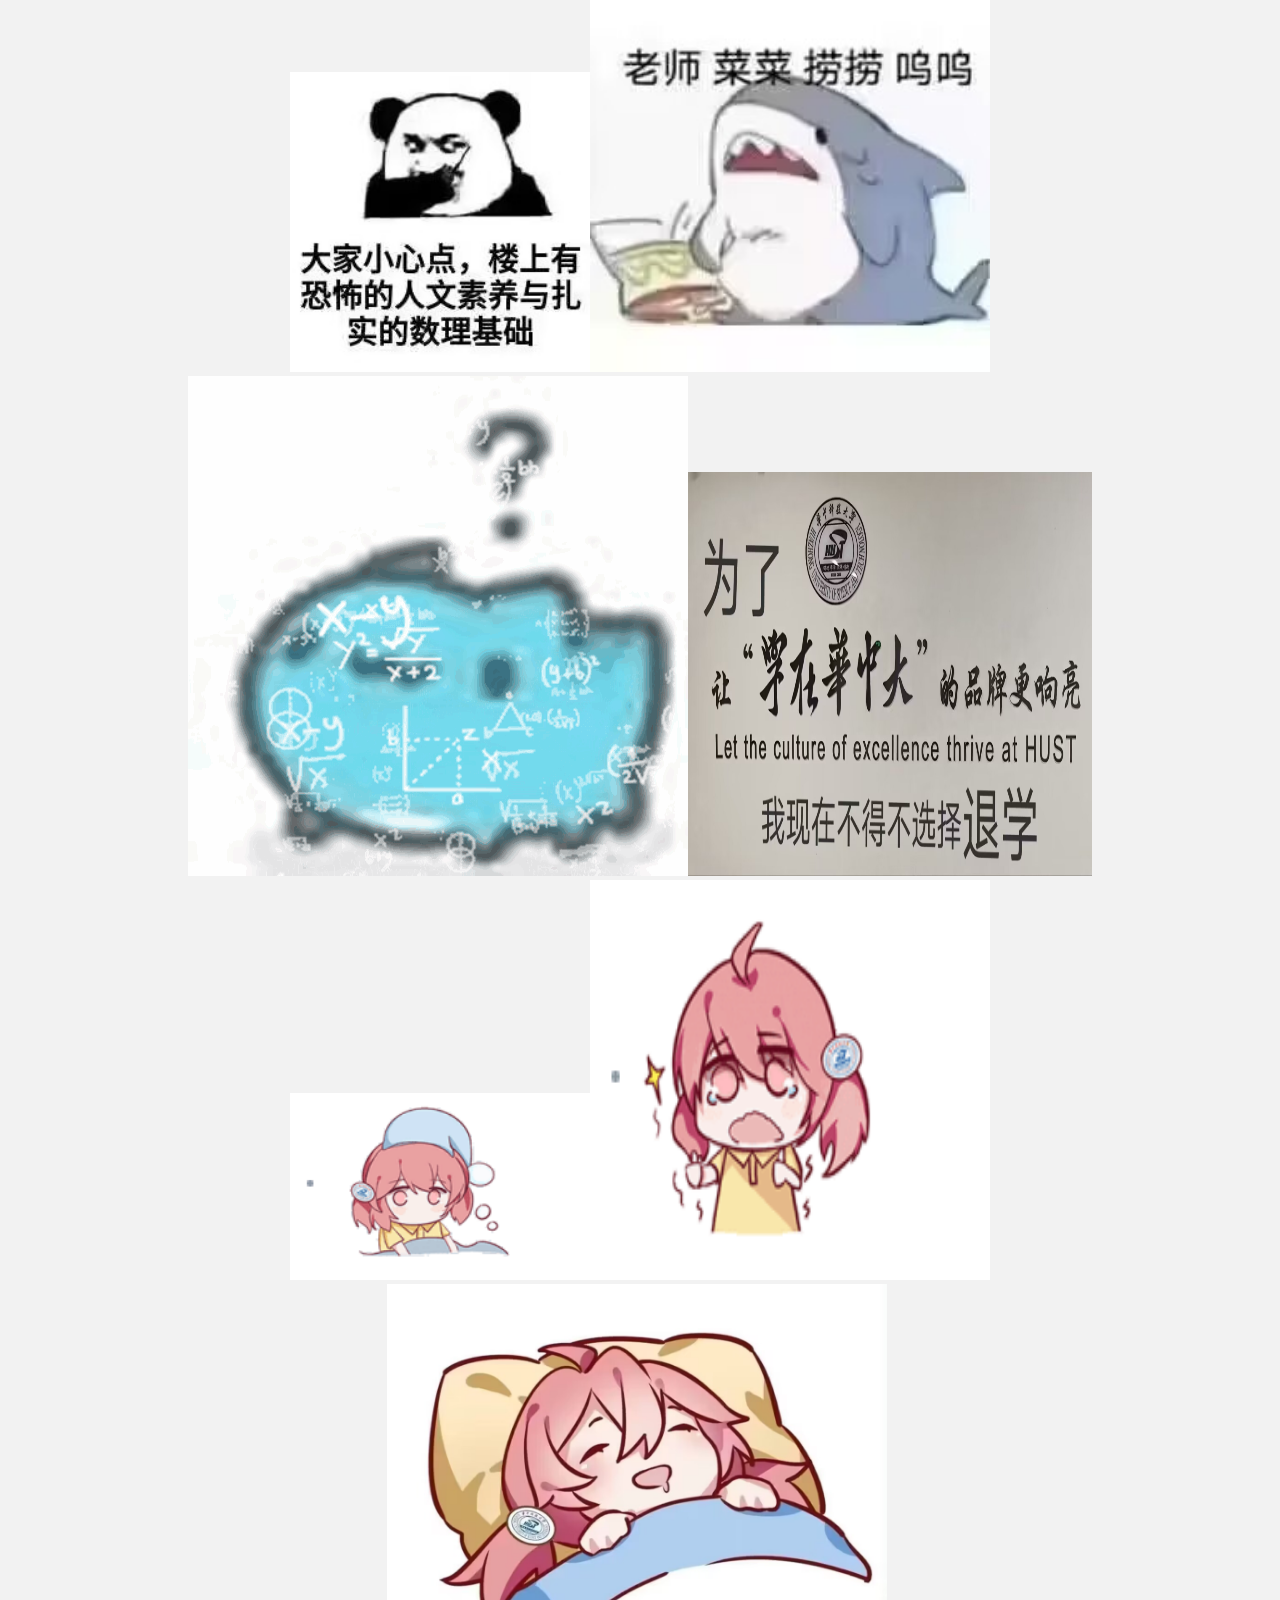
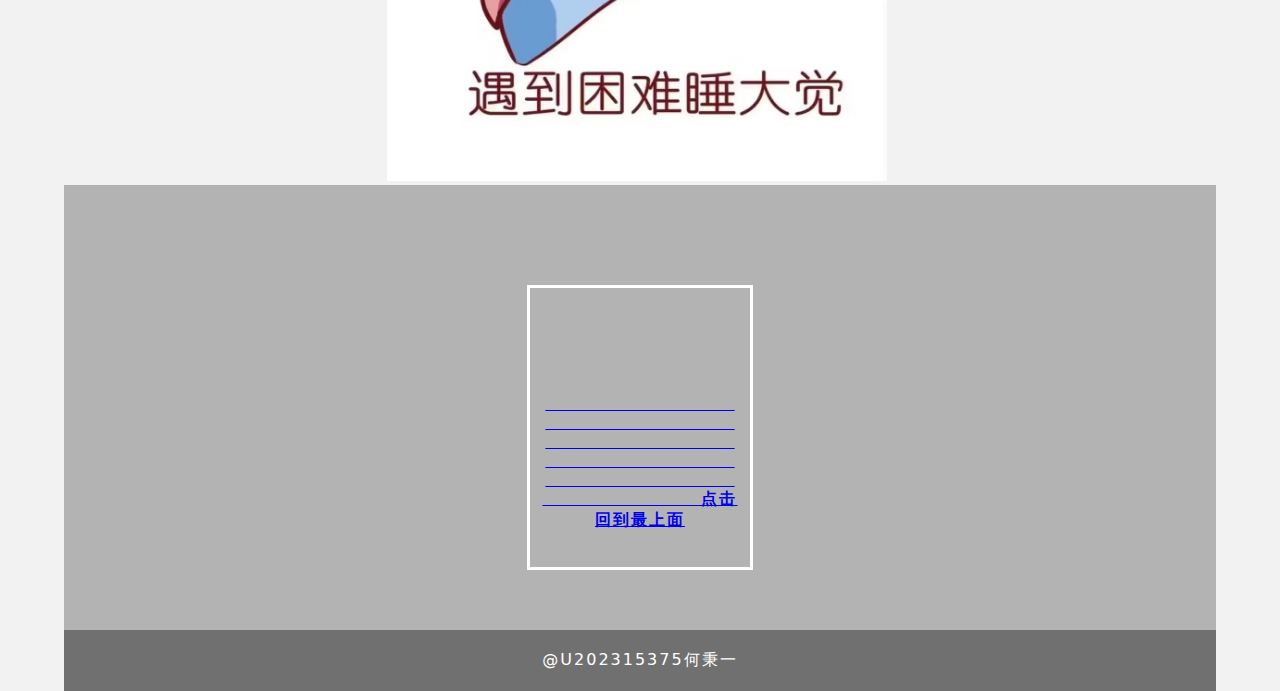
==== commit 0768cd69: "Update my hust 页面.html" ====
--- a/my hust 页面.html
+++ b/my hust 页面.html
@@ -27,7 +27,7 @@
       <ul>
         <li><a href="index.html">回到主页面</a></li>
         <li></li>
-        <li>回到421界面</li>
+        <li><a href="https://liu-zimo-lzm.github.io/lzm384/421.html">返回421页面</a></li>
       </ul>
     </nav>
   </header>
